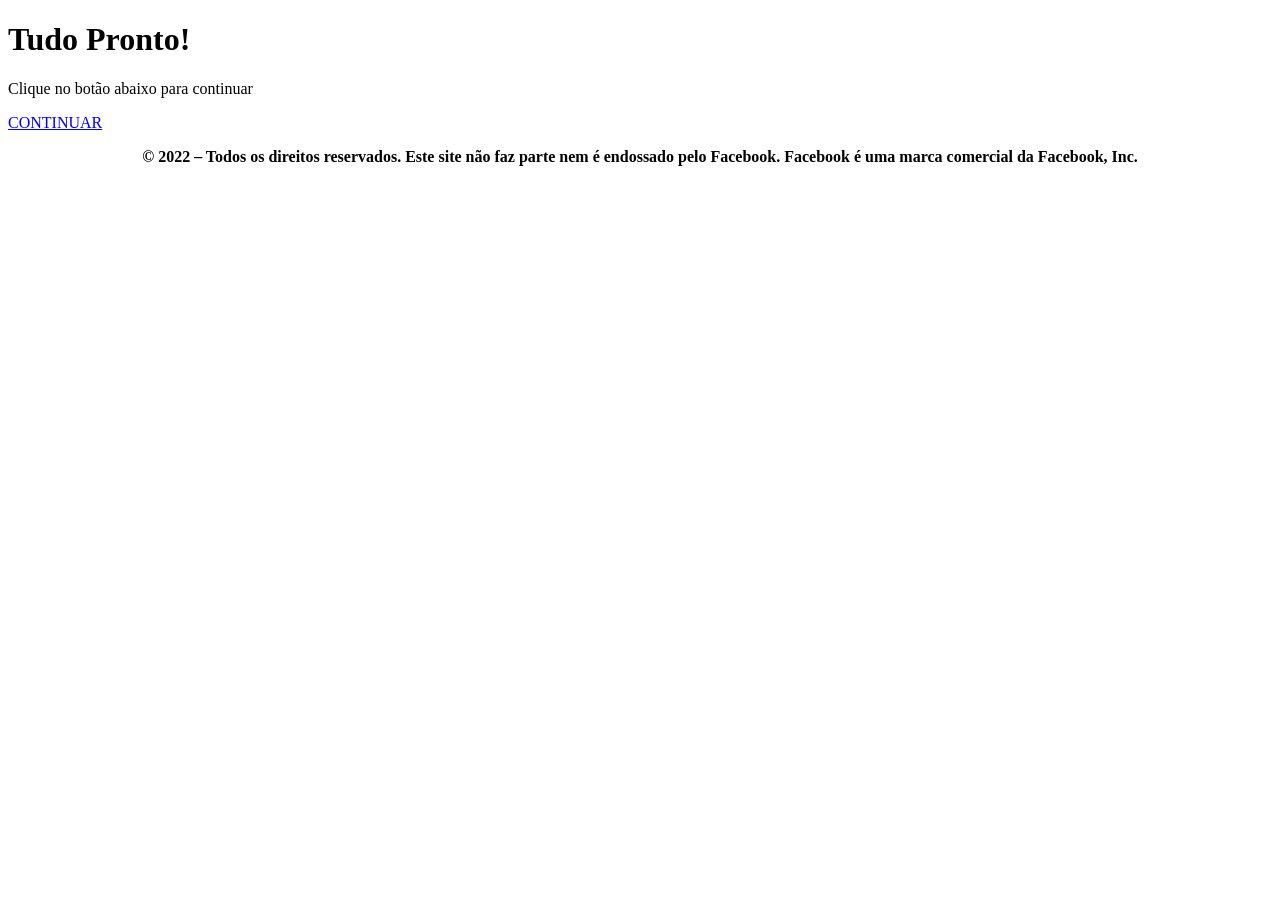
==== index.html @ e11676dc "Add files via upload" ====
<!DOCTYPE html>
<html lang="pt-br">
<head>
  <meta charset="utf-8">
  <meta name="viewport" content="width=device-width, initial-scale=1, shrink-to-fit=no">
  <link rel="stylesheet" href="style.css">
  <title>Tudo Pronto!</title>
</head>
<body> 
  <div class="container">
    <div class="black">
      <div>
        <div class="question">
          <h1>Tudo Pronto!</h1>
          <p>Clique no botão abaixo para continuar</p>
        </div>
        <div class="answer">
          <a class="btn" href="https://protocolozerobarriga.com/">CONTINUAR</a>
        </div>
      </div>    
    </div>
    <p style="text-align: center; font-weight: bold;">© 2022 – Todos os direitos reservados. Este site não faz parte nem é endossado pelo Facebook. Facebook é uma marca comercial da Facebook, Inc.</p>
  </div>
  <script type="text/javascript" src="script.js"></script>
</body>
</html>
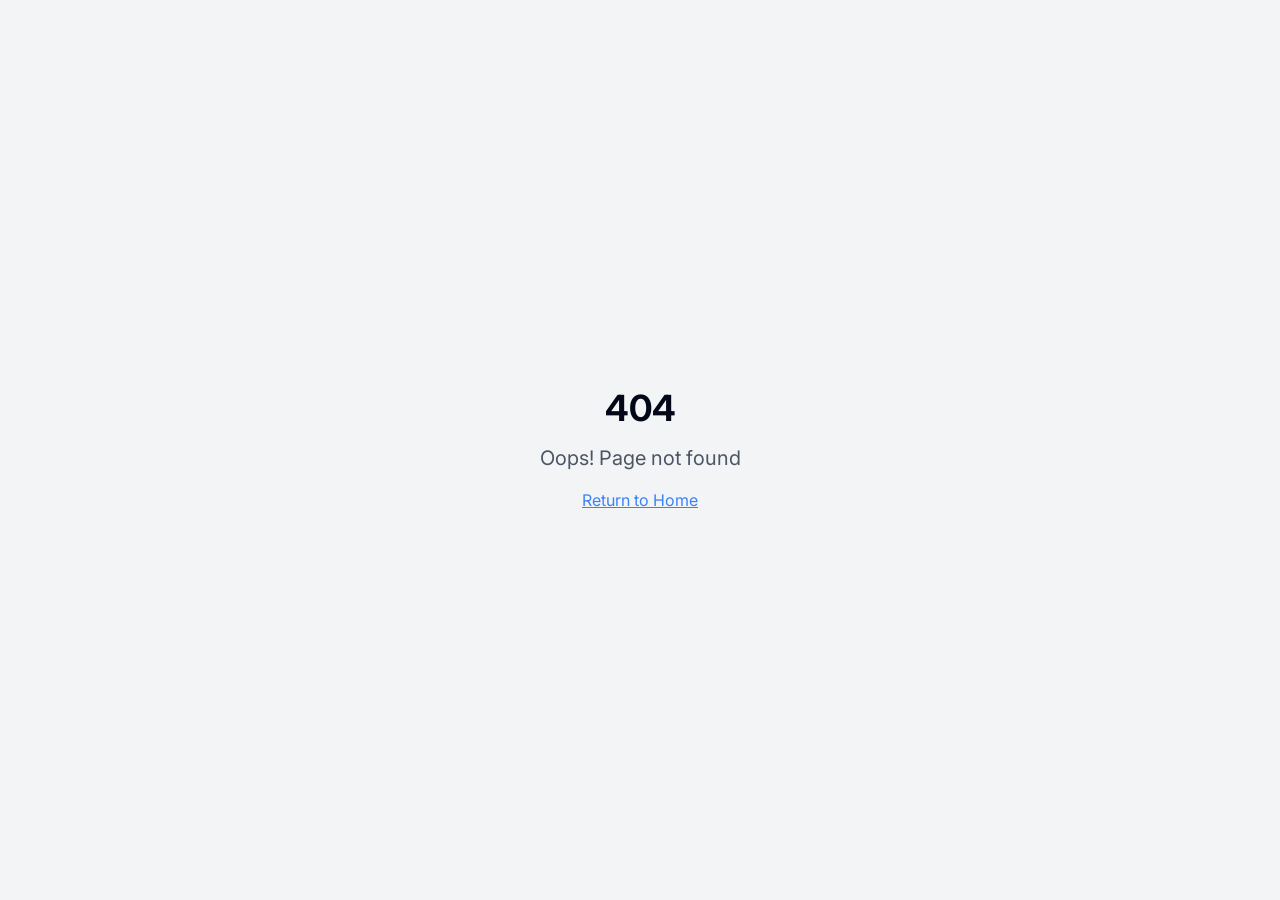
==== commit b0f873eb: "Add files via upload" ====
--- a/index.html
+++ b/index.html
@@ -1,26 +1,28 @@
+
 <!DOCTYPE html>
-<html lang="pt-br">
-<head>
-  <meta charset="utf-8">
-  <meta name="viewport" content="width=device-width, initial-scale=1, shrink-to-fit=no">
-  <link rel="stylesheet" href="style.css">
-  <title>Tudo Pronto!</title>
-</head>
-<body> 
-  <div class="container">
-    <div class="black">
-      <div>
-        <div class="question">
-          <h1>Tudo Pronto!</h1>
-          <p>Clique no botão abaixo para continuar</p>
-        </div>
-        <div class="answer">
-          <a class="btn" href="https://protocolozerobarriga.com/">CONTINUAR</a>
-        </div>
-      </div>    
-    </div>
-    <p style="text-align: center; font-weight: bold;">© 2022 – Todos os direitos reservados. Este site não faz parte nem é endossado pelo Facebook. Facebook é uma marca comercial da Facebook, Inc.</p>
-  </div>
-  <script type="text/javascript" src="script.js"></script>
-</body>
-</html>+<html lang="pt-BR">
+  <head>
+    <meta charset="UTF-8" />
+    <meta name="viewport" content="width=device-width, initial-scale=1.0" />
+    <title>Zintra AI - Sua dieta e treino criados por IA com ciência de verdade</title>
+    <meta name="description" content="Zintra AI cria planos personalizados de dieta e treino baseados em livros acadêmicos reais. Transforme seu corpo com ciência e inteligência." />
+    <meta name="author" content="Zintra AI" />
+
+    <meta property="og:title" content="Zintra AI - Dieta e treino personalizados com IA" />
+    <meta property="og:description" content="Planos de dieta e treino baseados em ciência real, não achismos. Garantia de 7 dias." />
+    <meta property="og:type" content="website" />
+
+    <meta name="twitter:card" content="summary_large_image" />
+    
+    <!-- Google Fonts -->
+    <link rel="preconnect" href="https://fonts.googleapis.com">
+    <link rel="preconnect" href="https://fonts.gstatic.com" crossorigin>
+    <link href="https://fonts.googleapis.com/css2?family=Inter:wght@300;400;500;600;700&family=Poppins:wght@300;400;500;600;700;800&display=swap" rel="stylesheet">
+    <script type="module" crossorigin src="/assets/index-C6kGY-zg.js"></script>
+    <link rel="stylesheet" crossorigin href="/assets/index-Bj_GnWgn.css">
+  </head>
+
+  <body>
+    <div id="root"></div>
+  </body>
+</html>
--- a/assets/index-Bj_GnWgn.css
+++ b/assets/index-Bj_GnWgn.css
@@ -0,0 +1 @@
+*,:before,:after{--tw-border-spacing-x: 0;--tw-border-spacing-y: 0;--tw-translate-x: 0;--tw-translate-y: 0;--tw-rotate: 0;--tw-skew-x: 0;--tw-skew-y: 0;--tw-scale-x: 1;--tw-scale-y: 1;--tw-pan-x: ;--tw-pan-y: ;--tw-pinch-zoom: ;--tw-scroll-snap-strictness: proximity;--tw-gradient-from-position: ;--tw-gradient-via-position: ;--tw-gradient-to-position: ;--tw-ordinal: ;--tw-slashed-zero: ;--tw-numeric-figure: ;--tw-numeric-spacing: ;--tw-numeric-fraction: ;--tw-ring-inset: ;--tw-ring-offset-width: 0px;--tw-ring-offset-color: #fff;--tw-ring-color: rgb(59 130 246 / .5);--tw-ring-offset-shadow: 0 0 #0000;--tw-ring-shadow: 0 0 #0000;--tw-shadow: 0 0 #0000;--tw-shadow-colored: 0 0 #0000;--tw-blur: ;--tw-brightness: ;--tw-contrast: ;--tw-grayscale: ;--tw-hue-rotate: ;--tw-invert: ;--tw-saturate: ;--tw-sepia: ;--tw-drop-shadow: ;--tw-backdrop-blur: ;--tw-backdrop-brightness: ;--tw-backdrop-contrast: ;--tw-backdrop-grayscale: ;--tw-backdrop-hue-rotate: ;--tw-backdrop-invert: ;--tw-backdrop-opacity: ;--tw-backdrop-saturate: ;--tw-backdrop-sepia: ;--tw-contain-size: ;--tw-contain-layout: ;--tw-contain-paint: ;--tw-contain-style: }::backdrop{--tw-border-spacing-x: 0;--tw-border-spacing-y: 0;--tw-translate-x: 0;--tw-translate-y: 0;--tw-rotate: 0;--tw-skew-x: 0;--tw-skew-y: 0;--tw-scale-x: 1;--tw-scale-y: 1;--tw-pan-x: ;--tw-pan-y: ;--tw-pinch-zoom: ;--tw-scroll-snap-strictness: proximity;--tw-gradient-from-position: ;--tw-gradient-via-position: ;--tw-gradient-to-position: ;--tw-ordinal: ;--tw-slashed-zero: ;--tw-numeric-figure: ;--tw-numeric-spacing: ;--tw-numeric-fraction: ;--tw-ring-inset: ;--tw-ring-offset-width: 0px;--tw-ring-offset-color: #fff;--tw-ring-color: rgb(59 130 246 / .5);--tw-ring-offset-shadow: 0 0 #0000;--tw-ring-shadow: 0 0 #0000;--tw-shadow: 0 0 #0000;--tw-shadow-colored: 0 0 #0000;--tw-blur: ;--tw-brightness: ;--tw-contrast: ;--tw-grayscale: ;--tw-hue-rotate: ;--tw-invert: ;--tw-saturate: ;--tw-sepia: ;--tw-drop-shadow: ;--tw-backdrop-blur: ;--tw-backdrop-brightness: ;--tw-backdrop-contrast: ;--tw-backdrop-grayscale: ;--tw-backdrop-hue-rotate: ;--tw-backdrop-invert: ;--tw-backdrop-opacity: ;--tw-backdrop-saturate: ;--tw-backdrop-sepia: ;--tw-contain-size: ;--tw-contain-layout: ;--tw-contain-paint: ;--tw-contain-style: }*,:before,:after{box-sizing:border-box;border-width:0;border-style:solid;border-color:#e5e7eb}:before,:after{--tw-content: ""}html,:host{line-height:1.5;-webkit-text-size-adjust:100%;-moz-tab-size:4;-o-tab-size:4;tab-size:4;font-family:Inter,system-ui,sans-serif;font-feature-settings:normal;font-variation-settings:normal;-webkit-tap-highlight-color:transparent}body{margin:0;line-height:inherit}hr{height:0;color:inherit;border-top-width:1px}abbr:where([title]){-webkit-text-decoration:underline dotted;text-decoration:underline dotted}h1,h2,h3,h4,h5,h6{font-size:inherit;font-weight:inherit}a{color:inherit;text-decoration:inherit}b,strong{font-weight:bolder}code,kbd,samp,pre{font-family:ui-monospace,SFMono-Regular,Menlo,Monaco,Consolas,Liberation Mono,Courier New,monospace;font-feature-settings:normal;font-variation-settings:normal;font-size:1em}small{font-size:80%}sub,sup{font-size:75%;line-height:0;position:relative;vertical-align:baseline}sub{bottom:-.25em}sup{top:-.5em}table{text-indent:0;border-color:inherit;border-collapse:collapse}button,input,optgroup,select,textarea{font-family:inherit;font-feature-settings:inherit;font-variation-settings:inherit;font-size:100%;font-weight:inherit;line-height:inherit;letter-spacing:inherit;color:inherit;margin:0;padding:0}button,select{text-transform:none}button,input:where([type=button]),input:where([type=reset]),input:where([type=submit]){-webkit-appearance:button;background-color:transparent;background-image:none}:-moz-focusring{outline:auto}:-moz-ui-invalid{box-shadow:none}progress{vertical-align:baseline}::-webkit-inner-spin-button,::-webkit-outer-spin-button{height:auto}[type=search]{-webkit-appearance:textfield;outline-offset:-2px}::-webkit-search-decoration{-webkit-appearance:none}::-webkit-file-upload-button{-webkit-appearance:button;font:inherit}summary{display:list-item}blockquote,dl,dd,h1,h2,h3,h4,h5,h6,hr,figure,p,pre{margin:0}fieldset{margin:0;padding:0}legend{padding:0}ol,ul,menu{list-style:none;margin:0;padding:0}dialog{padding:0}textarea{resize:vertical}input::-moz-placeholder,textarea::-moz-placeholder{opacity:1;color:#9ca3af}input::placeholder,textarea::placeholder{opacity:1;color:#9ca3af}button,[role=button]{cursor:pointer}:disabled{cursor:default}img,svg,video,canvas,audio,iframe,embed,object{display:block;vertical-align:middle}img,video{max-width:100%;height:auto}[hidden]:where(:not([hidden=until-found])){display:none}:root{--background: 0 0% 100%;--foreground: 222.2 84% 4.9%;--card: 0 0% 100%;--card-foreground: 222.2 84% 4.9%;--popover: 0 0% 100%;--popover-foreground: 222.2 84% 4.9%;--primary: 222.2 47.4% 11.2%;--primary-foreground: 210 40% 98%;--secondary: 210 40% 96.1%;--secondary-foreground: 222.2 47.4% 11.2%;--muted: 210 40% 96.1%;--muted-foreground: 215.4 16.3% 46.9%;--accent: 210 40% 96.1%;--accent-foreground: 222.2 47.4% 11.2%;--destructive: 0 84.2% 60.2%;--destructive-foreground: 210 40% 98%;--border: 214.3 31.8% 91.4%;--input: 214.3 31.8% 91.4%;--ring: 222.2 84% 4.9%;--radius: .5rem;--sidebar-background: 0 0% 98%;--sidebar-foreground: 240 5.3% 26.1%;--sidebar-primary: 240 5.9% 10%;--sidebar-primary-foreground: 0 0% 98%;--sidebar-accent: 240 4.8% 95.9%;--sidebar-accent-foreground: 240 5.9% 10%;--sidebar-border: 220 13% 91%;--sidebar-ring: 217.2 91.2% 59.8%}.dark{--background: 222.2 84% 4.9%;--foreground: 210 40% 98%;--card: 222.2 84% 4.9%;--card-foreground: 210 40% 98%;--popover: 222.2 84% 4.9%;--popover-foreground: 210 40% 98%;--primary: 210 40% 98%;--primary-foreground: 222.2 47.4% 11.2%;--secondary: 217.2 32.6% 17.5%;--secondary-foreground: 210 40% 98%;--muted: 217.2 32.6% 17.5%;--muted-foreground: 215 20.2% 65.1%;--accent: 217.2 32.6% 17.5%;--accent-foreground: 210 40% 98%;--destructive: 0 62.8% 30.6%;--destructive-foreground: 210 40% 98%;--border: 217.2 32.6% 17.5%;--input: 217.2 32.6% 17.5%;--ring: 212.7 26.8% 83.9%;--sidebar-background: 240 5.9% 10%;--sidebar-foreground: 240 4.8% 95.9%;--sidebar-primary: 224.3 76.3% 48%;--sidebar-primary-foreground: 0 0% 100%;--sidebar-accent: 240 3.7% 15.9%;--sidebar-accent-foreground: 240 4.8% 95.9%;--sidebar-border: 240 3.7% 15.9%;--sidebar-ring: 217.2 91.2% 59.8%}*{border-color:hsl(var(--border))}body{background-color:hsl(var(--background));color:hsl(var(--foreground))}.container{width:100%;margin-right:auto;margin-left:auto;padding-right:2rem;padding-left:2rem}@media (min-width: 1400px){.container{max-width:1400px}}.sr-only{position:absolute;width:1px;height:1px;padding:0;margin:-1px;overflow:hidden;clip:rect(0,0,0,0);white-space:nowrap;border-width:0}.pointer-events-none{pointer-events:none}.pointer-events-auto{pointer-events:auto}.visible{visibility:visible}.invisible{visibility:hidden}.fixed{position:fixed}.absolute{position:absolute}.relative{position:relative}.sticky{position:sticky}.inset-0{top:0;right:0;bottom:0;left:0}.inset-x-0{left:0;right:0}.inset-y-0{top:0;bottom:0}.-bottom-12{bottom:-3rem}.-bottom-2{bottom:-.5rem}.-left-12{left:-3rem}.-left-2{left:-.5rem}.-right-1{right:-.25rem}.-right-12{right:-3rem}.-right-2{right:-.5rem}.-right-4{right:-1rem}.-top-1{top:-.25rem}.-top-12{top:-3rem}.-top-2{top:-.5rem}.-top-4{top:-1rem}.bottom-0{bottom:0}.left-0{left:0}.left-1{left:.25rem}.left-1\/2{left:50%}.left-2{left:.5rem}.left-3{left:.75rem}.left-\[50\%\]{left:50%}.right-0{right:0}.right-1{right:.25rem}.right-2{right:.5rem}.right-3{right:.75rem}.right-4{right:1rem}.top-0{top:0}.top-1\.5{top:.375rem}.top-1\/2{top:50%}.top-16{top:4rem}.top-2{top:.5rem}.top-3\.5{top:.875rem}.top-4{top:1rem}.top-6{top:1.5rem}.top-\[1px\]{top:1px}.top-\[50\%\]{top:50%}.top-\[60\%\]{top:60%}.top-full{top:100%}.z-0{z-index:0}.z-10{z-index:10}.z-20{z-index:20}.z-50{z-index:50}.z-\[100\]{z-index:100}.z-\[1\]{z-index:1}.order-1{order:1}.order-2{order:2}.order-first{order:-9999}.-mx-1{margin-left:-.25rem;margin-right:-.25rem}.mx-2{margin-left:.5rem;margin-right:.5rem}.mx-3\.5{margin-left:.875rem;margin-right:.875rem}.mx-auto{margin-left:auto;margin-right:auto}.my-0\.5{margin-top:.125rem;margin-bottom:.125rem}.my-1{margin-top:.25rem;margin-bottom:.25rem}.my-8{margin-top:2rem;margin-bottom:2rem}.-ml-4{margin-left:-1rem}.-mt-4{margin-top:-1rem}.mb-1{margin-bottom:.25rem}.mb-12{margin-bottom:3rem}.mb-16{margin-bottom:4rem}.mb-2{margin-bottom:.5rem}.mb-3{margin-bottom:.75rem}.mb-4{margin-bottom:1rem}.mb-6{margin-bottom:1.5rem}.mb-8{margin-bottom:2rem}.ml-1{margin-left:.25rem}.ml-2{margin-left:.5rem}.ml-4{margin-left:1rem}.ml-auto{margin-left:auto}.mr-1{margin-right:.25rem}.mr-2{margin-right:.5rem}.mr-3{margin-right:.75rem}.mt-1{margin-top:.25rem}.mt-1\.5{margin-top:.375rem}.mt-12{margin-top:3rem}.mt-16{margin-top:4rem}.mt-2{margin-top:.5rem}.mt-24{margin-top:6rem}.mt-3{margin-top:.75rem}.mt-4{margin-top:1rem}.mt-6{margin-top:1.5rem}.mt-8{margin-top:2rem}.mt-auto{margin-top:auto}.block{display:block}.flex{display:flex}.inline-flex{display:inline-flex}.table{display:table}.grid{display:grid}.hidden{display:none}.aspect-square{aspect-ratio:1 / 1}.aspect-video{aspect-ratio:16 / 9}.size-4{width:1rem;height:1rem}.h-0\.5{height:.125rem}.h-1{height:.25rem}.h-1\.5{height:.375rem}.h-10{height:2.5rem}.h-11{height:2.75rem}.h-12{height:3rem}.h-16{height:4rem}.h-2{height:.5rem}.h-2\.5{height:.625rem}.h-20{height:5rem}.h-3{height:.75rem}.h-3\.5{height:.875rem}.h-4{height:1rem}.h-48{height:12rem}.h-5{height:1.25rem}.h-6{height:1.5rem}.h-7{height:1.75rem}.h-8{height:2rem}.h-9{height:2.25rem}.h-\[1px\]{height:1px}.h-\[var\(--radix-navigation-menu-viewport-height\)\]{height:var(--radix-navigation-menu-viewport-height)}.h-\[var\(--radix-select-trigger-height\)\]{height:var(--radix-select-trigger-height)}.h-auto{height:auto}.h-fit{height:-moz-fit-content;height:fit-content}.h-full{height:100%}.h-px{height:1px}.h-svh{height:100svh}.max-h-96{max-height:24rem}.max-h-\[300px\]{max-height:300px}.max-h-\[80vh\]{max-height:80vh}.max-h-screen{max-height:100vh}.min-h-0{min-height:0px}.min-h-\[80px\]{min-height:80px}.min-h-screen{min-height:100vh}.min-h-svh{min-height:100svh}.w-0{width:0px}.w-1{width:.25rem}.w-10{width:2.5rem}.w-11{width:2.75rem}.w-12{width:3rem}.w-16{width:4rem}.w-2{width:.5rem}.w-2\.5{width:.625rem}.w-20{width:5rem}.w-3{width:.75rem}.w-3\.5{width:.875rem}.w-3\/4{width:75%}.w-3\/5{width:60%}.w-4{width:1rem}.w-4\/5{width:80%}.w-5{width:1.25rem}.w-6{width:1.5rem}.w-64{width:16rem}.w-7{width:1.75rem}.w-72{width:18rem}.w-8{width:2rem}.w-9{width:2.25rem}.w-\[--sidebar-width\]{width:var(--sidebar-width)}.w-\[100px\]{width:100px}.w-\[1px\]{width:1px}.w-auto{width:auto}.w-fit{width:-moz-fit-content;width:fit-content}.w-full{width:100%}.w-max{width:-moz-max-content;width:max-content}.w-px{width:1px}.min-w-0{min-width:0px}.min-w-5{min-width:1.25rem}.min-w-\[12rem\]{min-width:12rem}.min-w-\[8rem\]{min-width:8rem}.min-w-\[var\(--radix-select-trigger-width\)\]{min-width:var(--radix-select-trigger-width)}.max-w-2xl{max-width:42rem}.max-w-3xl{max-width:48rem}.max-w-4xl{max-width:56rem}.max-w-5xl{max-width:64rem}.max-w-\[--skeleton-width\]{max-width:var(--skeleton-width)}.max-w-lg{max-width:32rem}.max-w-max{max-width:-moz-max-content;max-width:max-content}.max-w-md{max-width:28rem}.flex-1{flex:1 1 0%}.flex-shrink-0,.shrink-0{flex-shrink:0}.grow{flex-grow:1}.grow-0{flex-grow:0}.basis-full{flex-basis:100%}.caption-bottom{caption-side:bottom}.border-collapse{border-collapse:collapse}.-translate-x-1\/2{--tw-translate-x: -50%;transform:translate(var(--tw-translate-x),var(--tw-translate-y)) rotate(var(--tw-rotate)) skew(var(--tw-skew-x)) skewY(var(--tw-skew-y)) scaleX(var(--tw-scale-x)) scaleY(var(--tw-scale-y))}.-translate-x-px{--tw-translate-x: -1px;transform:translate(var(--tw-translate-x),var(--tw-translate-y)) rotate(var(--tw-rotate)) skew(var(--tw-skew-x)) skewY(var(--tw-skew-y)) scaleX(var(--tw-scale-x)) scaleY(var(--tw-scale-y))}.-translate-y-1\/2{--tw-translate-y: -50%;transform:translate(var(--tw-translate-x),var(--tw-translate-y)) rotate(var(--tw-rotate)) skew(var(--tw-skew-x)) skewY(var(--tw-skew-y)) scaleX(var(--tw-scale-x)) scaleY(var(--tw-scale-y))}.translate-x-8{--tw-translate-x: 2rem;transform:translate(var(--tw-translate-x),var(--tw-translate-y)) rotate(var(--tw-rotate)) skew(var(--tw-skew-x)) skewY(var(--tw-skew-y)) scaleX(var(--tw-scale-x)) scaleY(var(--tw-scale-y))}.translate-x-\[-50\%\]{--tw-translate-x: -50%;transform:translate(var(--tw-translate-x),var(--tw-translate-y)) rotate(var(--tw-rotate)) skew(var(--tw-skew-x)) skewY(var(--tw-skew-y)) scaleX(var(--tw-scale-x)) scaleY(var(--tw-scale-y))}.translate-x-px{--tw-translate-x: 1px;transform:translate(var(--tw-translate-x),var(--tw-translate-y)) rotate(var(--tw-rotate)) skew(var(--tw-skew-x)) skewY(var(--tw-skew-y)) scaleX(var(--tw-scale-x)) scaleY(var(--tw-scale-y))}.translate-y-\[-50\%\]{--tw-translate-y: -50%;transform:translate(var(--tw-translate-x),var(--tw-translate-y)) rotate(var(--tw-rotate)) skew(var(--tw-skew-x)) skewY(var(--tw-skew-y)) scaleX(var(--tw-scale-x)) scaleY(var(--tw-scale-y))}.-rotate-2{--tw-rotate: -2deg;transform:translate(var(--tw-translate-x),var(--tw-translate-y)) rotate(var(--tw-rotate)) skew(var(--tw-skew-x)) skewY(var(--tw-skew-y)) scaleX(var(--tw-scale-x)) scaleY(var(--tw-scale-y))}.rotate-3{--tw-rotate: 3deg;transform:translate(var(--tw-translate-x),var(--tw-translate-y)) rotate(var(--tw-rotate)) skew(var(--tw-skew-x)) skewY(var(--tw-skew-y)) scaleX(var(--tw-scale-x)) scaleY(var(--tw-scale-y))}.rotate-45{--tw-rotate: 45deg;transform:translate(var(--tw-translate-x),var(--tw-translate-y)) rotate(var(--tw-rotate)) skew(var(--tw-skew-x)) skewY(var(--tw-skew-y)) scaleX(var(--tw-scale-x)) scaleY(var(--tw-scale-y))}.rotate-90{--tw-rotate: 90deg;transform:translate(var(--tw-translate-x),var(--tw-translate-y)) rotate(var(--tw-rotate)) skew(var(--tw-skew-x)) skewY(var(--tw-skew-y)) scaleX(var(--tw-scale-x)) scaleY(var(--tw-scale-y))}.transform{transform:translate(var(--tw-translate-x),var(--tw-translate-y)) rotate(var(--tw-rotate)) skew(var(--tw-skew-x)) skewY(var(--tw-skew-y)) scaleX(var(--tw-scale-x)) scaleY(var(--tw-scale-y))}@keyframes bounce{0%,to{transform:translateY(-25%);animation-timing-function:cubic-bezier(.8,0,1,1)}50%{transform:none;animation-timing-function:cubic-bezier(0,0,.2,1)}}.animate-bounce{animation:bounce 1s infinite}@keyframes fade-in{0%{opacity:0;transform:translateY(20px)}to{opacity:1;transform:translateY(0)}}.animate-fade-in{animation:fade-in .6s ease-out}@keyframes pulse{50%{opacity:.5}}.animate-pulse{animation:pulse 2s cubic-bezier(.4,0,.6,1) infinite}@keyframes spin{to{transform:rotate(360deg)}}.animate-spin{animation:spin 1s linear infinite}.cursor-default{cursor:default}.cursor-pointer{cursor:pointer}.touch-none{touch-action:none}.select-none{-webkit-user-select:none;-moz-user-select:none;user-select:none}.list-none{list-style-type:none}.grid-cols-1{grid-template-columns:repeat(1,minmax(0,1fr))}.grid-cols-2{grid-template-columns:repeat(2,minmax(0,1fr))}.flex-row{flex-direction:row}.flex-col{flex-direction:column}.flex-col-reverse{flex-direction:column-reverse}.flex-wrap{flex-wrap:wrap}.items-start{align-items:flex-start}.items-end{align-items:flex-end}.items-center{align-items:center}.items-baseline{align-items:baseline}.items-stretch{align-items:stretch}.justify-start{justify-content:flex-start}.justify-end{justify-content:flex-end}.justify-center{justify-content:center}.justify-between{justify-content:space-between}.gap-1{gap:.25rem}.gap-1\.5{gap:.375rem}.gap-12{gap:3rem}.gap-2{gap:.5rem}.gap-3{gap:.75rem}.gap-4{gap:1rem}.gap-6{gap:1.5rem}.gap-8{gap:2rem}.space-x-1>:not([hidden])~:not([hidden]){--tw-space-x-reverse: 0;margin-right:calc(.25rem * var(--tw-space-x-reverse));margin-left:calc(.25rem * calc(1 - var(--tw-space-x-reverse)))}.space-x-2>:not([hidden])~:not([hidden]){--tw-space-x-reverse: 0;margin-right:calc(.5rem * var(--tw-space-x-reverse));margin-left:calc(.5rem * calc(1 - var(--tw-space-x-reverse)))}.space-x-3>:not([hidden])~:not([hidden]){--tw-space-x-reverse: 0;margin-right:calc(.75rem * var(--tw-space-x-reverse));margin-left:calc(.75rem * calc(1 - var(--tw-space-x-reverse)))}.space-x-4>:not([hidden])~:not([hidden]){--tw-space-x-reverse: 0;margin-right:calc(1rem * var(--tw-space-x-reverse));margin-left:calc(1rem * calc(1 - var(--tw-space-x-reverse)))}.space-x-6>:not([hidden])~:not([hidden]){--tw-space-x-reverse: 0;margin-right:calc(1.5rem * var(--tw-space-x-reverse));margin-left:calc(1.5rem * calc(1 - var(--tw-space-x-reverse)))}.space-x-8>:not([hidden])~:not([hidden]){--tw-space-x-reverse: 0;margin-right:calc(2rem * var(--tw-space-x-reverse));margin-left:calc(2rem * calc(1 - var(--tw-space-x-reverse)))}.space-y-0>:not([hidden])~:not([hidden]){--tw-space-y-reverse: 0;margin-top:calc(0px * calc(1 - var(--tw-space-y-reverse)));margin-bottom:calc(0px * var(--tw-space-y-reverse))}.space-y-1>:not([hidden])~:not([hidden]){--tw-space-y-reverse: 0;margin-top:calc(.25rem * calc(1 - var(--tw-space-y-reverse)));margin-bottom:calc(.25rem * var(--tw-space-y-reverse))}.space-y-1\.5>:not([hidden])~:not([hidden]){--tw-space-y-reverse: 0;margin-top:calc(.375rem * calc(1 - var(--tw-space-y-reverse)));margin-bottom:calc(.375rem * var(--tw-space-y-reverse))}.space-y-2>:not([hidden])~:not([hidden]){--tw-space-y-reverse: 0;margin-top:calc(.5rem * calc(1 - var(--tw-space-y-reverse)));margin-bottom:calc(.5rem * var(--tw-space-y-reverse))}.space-y-3>:not([hidden])~:not([hidden]){--tw-space-y-reverse: 0;margin-top:calc(.75rem * calc(1 - var(--tw-space-y-reverse)));margin-bottom:calc(.75rem * var(--tw-space-y-reverse))}.space-y-4>:not([hidden])~:not([hidden]){--tw-space-y-reverse: 0;margin-top:calc(1rem * calc(1 - var(--tw-space-y-reverse)));margin-bottom:calc(1rem * var(--tw-space-y-reverse))}.space-y-6>:not([hidden])~:not([hidden]){--tw-space-y-reverse: 0;margin-top:calc(1.5rem * calc(1 - var(--tw-space-y-reverse)));margin-bottom:calc(1.5rem * var(--tw-space-y-reverse))}.space-y-8>:not([hidden])~:not([hidden]){--tw-space-y-reverse: 0;margin-top:calc(2rem * calc(1 - var(--tw-space-y-reverse)));margin-bottom:calc(2rem * var(--tw-space-y-reverse))}.overflow-auto{overflow:auto}.overflow-hidden{overflow:hidden}.overflow-y-auto{overflow-y:auto}.overflow-x-hidden{overflow-x:hidden}.whitespace-nowrap{white-space:nowrap}.break-words{overflow-wrap:break-word}.rounded{border-radius:.25rem}.rounded-2xl{border-radius:1rem}.rounded-3xl{border-radius:1.5rem}.rounded-\[2px\]{border-radius:2px}.rounded-\[inherit\]{border-radius:inherit}.rounded-full{border-radius:9999px}.rounded-lg{border-radius:var(--radius)}.rounded-md{border-radius:calc(var(--radius) - 2px)}.rounded-sm{border-radius:calc(var(--radius) - 4px)}.rounded-xl{border-radius:.75rem}.rounded-t-\[10px\]{border-top-left-radius:10px;border-top-right-radius:10px}.rounded-tl-sm{border-top-left-radius:calc(var(--radius) - 4px)}.border{border-width:1px}.border-0{border-width:0px}.border-2{border-width:2px}.border-\[1\.5px\]{border-width:1.5px}.border-y{border-top-width:1px;border-bottom-width:1px}.border-b{border-bottom-width:1px}.border-b-2{border-bottom-width:2px}.border-l{border-left-width:1px}.border-r{border-right-width:1px}.border-t{border-top-width:1px}.border-dashed{border-style:dashed}.border-\[--color-border\]{border-color:var(--color-border)}.border-blue-200{--tw-border-opacity: 1;border-color:rgb(191 219 254 / var(--tw-border-opacity, 1))}.border-blue-300{--tw-border-opacity: 1;border-color:rgb(147 197 253 / var(--tw-border-opacity, 1))}.border-blue-500{--tw-border-opacity: 1;border-color:rgb(59 130 246 / var(--tw-border-opacity, 1))}.border-border\/50{border-color:hsl(var(--border) / .5)}.border-destructive{border-color:hsl(var(--destructive))}.border-destructive\/50{border-color:hsl(var(--destructive) / .5)}.border-gray-100{--tw-border-opacity: 1;border-color:rgb(243 244 246 / var(--tw-border-opacity, 1))}.border-gray-700{--tw-border-opacity: 1;border-color:rgb(55 65 81 / var(--tw-border-opacity, 1))}.border-green-200{--tw-border-opacity: 1;border-color:rgb(187 247 208 / var(--tw-border-opacity, 1))}.border-input{border-color:hsl(var(--input))}.border-primary{--tw-border-opacity: 1;border-color:rgb(0 194 129 / var(--tw-border-opacity, 1))}.border-sidebar-border{border-color:hsl(var(--sidebar-border))}.border-transparent{border-color:transparent}.border-zintra-primary{--tw-border-opacity: 1;border-color:rgb(0 194 129 / var(--tw-border-opacity, 1))}.border-zintra-primary\/20{border-color:#00c28133}.border-l-transparent{border-left-color:transparent}.border-t-transparent{border-top-color:transparent}.bg-\[--color-bg\]{background-color:var(--color-bg)}.bg-accent{--tw-bg-opacity: 1;background-color:rgb(240 255 247 / var(--tw-bg-opacity, 1))}.bg-background{background-color:hsl(var(--background))}.bg-black\/80{background-color:#000c}.bg-blue-100{--tw-bg-opacity: 1;background-color:rgb(219 234 254 / var(--tw-bg-opacity, 1))}.bg-blue-50{--tw-bg-opacity: 1;background-color:rgb(239 246 255 / var(--tw-bg-opacity, 1))}.bg-blue-500{--tw-bg-opacity: 1;background-color:rgb(59 130 246 / var(--tw-bg-opacity, 1))}.bg-blue-600{--tw-bg-opacity: 1;background-color:rgb(37 99 235 / var(--tw-bg-opacity, 1))}.bg-border{background-color:hsl(var(--border))}.bg-card{background-color:hsl(var(--card))}.bg-destructive{background-color:hsl(var(--destructive))}.bg-foreground{background-color:hsl(var(--foreground))}.bg-gray-100{--tw-bg-opacity: 1;background-color:rgb(243 244 246 / var(--tw-bg-opacity, 1))}.bg-gray-200{--tw-bg-opacity: 1;background-color:rgb(229 231 235 / var(--tw-bg-opacity, 1))}.bg-gray-300{--tw-bg-opacity: 1;background-color:rgb(209 213 219 / var(--tw-bg-opacity, 1))}.bg-gray-50{--tw-bg-opacity: 1;background-color:rgb(249 250 251 / var(--tw-bg-opacity, 1))}.bg-gray-700{--tw-bg-opacity: 1;background-color:rgb(55 65 81 / var(--tw-bg-opacity, 1))}.bg-green-100{--tw-bg-opacity: 1;background-color:rgb(220 252 231 / var(--tw-bg-opacity, 1))}.bg-green-50{--tw-bg-opacity: 1;background-color:rgb(240 253 244 / var(--tw-bg-opacity, 1))}.bg-green-500{--tw-bg-opacity: 1;background-color:rgb(34 197 94 / var(--tw-bg-opacity, 1))}.bg-muted{--tw-bg-opacity: 1;background-color:rgb(249 249 249 / var(--tw-bg-opacity, 1))}.bg-muted\/50{background-color:#f9f9f980}.bg-orange-100{--tw-bg-opacity: 1;background-color:rgb(255 237 213 / var(--tw-bg-opacity, 1))}.bg-orange-500{--tw-bg-opacity: 1;background-color:rgb(249 115 22 / var(--tw-bg-opacity, 1))}.bg-popover{background-color:hsl(var(--popover))}.bg-primary{--tw-bg-opacity: 1;background-color:rgb(0 194 129 / var(--tw-bg-opacity, 1))}.bg-purple-100{--tw-bg-opacity: 1;background-color:rgb(243 232 255 / var(--tw-bg-opacity, 1))}.bg-purple-500{--tw-bg-opacity: 1;background-color:rgb(168 85 247 / var(--tw-bg-opacity, 1))}.bg-red-500{--tw-bg-opacity: 1;background-color:rgb(239 68 68 / var(--tw-bg-opacity, 1))}.bg-secondary{--tw-bg-opacity: 1;background-color:rgb(41 121 255 / var(--tw-bg-opacity, 1))}.bg-sidebar{background-color:hsl(var(--sidebar-background))}.bg-sidebar-border{background-color:hsl(var(--sidebar-border))}.bg-transparent{background-color:transparent}.bg-white{--tw-bg-opacity: 1;background-color:rgb(255 255 255 / var(--tw-bg-opacity, 1))}.bg-white\/10{background-color:#ffffff1a}.bg-white\/20{background-color:#fff3}.bg-white\/30{background-color:#ffffff4d}.bg-yellow-50{--tw-bg-opacity: 1;background-color:rgb(254 252 232 / var(--tw-bg-opacity, 1))}.bg-yellow-500{--tw-bg-opacity: 1;background-color:rgb(234 179 8 / var(--tw-bg-opacity, 1))}.bg-zintra-accent{--tw-bg-opacity: 1;background-color:rgb(240 255 247 / var(--tw-bg-opacity, 1))}.bg-zintra-light{--tw-bg-opacity: 1;background-color:rgb(249 249 249 / var(--tw-bg-opacity, 1))}.bg-zintra-primary{--tw-bg-opacity: 1;background-color:rgb(0 194 129 / var(--tw-bg-opacity, 1))}.bg-zintra-primary\/20{background-color:#00c28133}.bg-zintra-secondary{--tw-bg-opacity: 1;background-color:rgb(41 121 255 / var(--tw-bg-opacity, 1))}.bg-zintra-secondary\/20{background-color:#2979ff33}.bg-zintra-text{--tw-bg-opacity: 1;background-color:rgb(26 26 26 / var(--tw-bg-opacity, 1))}.bg-gradient-to-br{background-image:linear-gradient(to bottom right,var(--tw-gradient-stops))}.bg-gradient-to-r{background-image:linear-gradient(to right,var(--tw-gradient-stops))}.bg-gradient-to-t{background-image:linear-gradient(to top,var(--tw-gradient-stops))}.from-black\/20{--tw-gradient-from: rgb(0 0 0 / .2) var(--tw-gradient-from-position);--tw-gradient-to: rgb(0 0 0 / 0) var(--tw-gradient-to-position);--tw-gradient-stops: var(--tw-gradient-from), var(--tw-gradient-to)}.from-blue-400{--tw-gradient-from: #60a5fa var(--tw-gradient-from-position);--tw-gradient-to: rgb(96 165 250 / 0) var(--tw-gradient-to-position);--tw-gradient-stops: var(--tw-gradient-from), var(--tw-gradient-to)}.from-blue-50{--tw-gradient-from: #eff6ff var(--tw-gradient-from-position);--tw-gradient-to: rgb(239 246 255 / 0) var(--tw-gradient-to-position);--tw-gradient-stops: var(--tw-gradient-from), var(--tw-gradient-to)}.from-blue-500{--tw-gradient-from: #3b82f6 var(--tw-gradient-from-position);--tw-gradient-to: rgb(59 130 246 / 0) var(--tw-gradient-to-position);--tw-gradient-stops: var(--tw-gradient-from), var(--tw-gradient-to)}.from-blue-600{--tw-gradient-from: #2563eb var(--tw-gradient-from-position);--tw-gradient-to: rgb(37 99 235 / 0) var(--tw-gradient-to-position);--tw-gradient-stops: var(--tw-gradient-from), var(--tw-gradient-to)}.from-green-500{--tw-gradient-from: #22c55e var(--tw-gradient-from-position);--tw-gradient-to: rgb(34 197 94 / 0) var(--tw-gradient-to-position);--tw-gradient-stops: var(--tw-gradient-from), var(--tw-gradient-to)}.from-purple-400{--tw-gradient-from: #c084fc var(--tw-gradient-from-position);--tw-gradient-to: rgb(192 132 252 / 0) var(--tw-gradient-to-position);--tw-gradient-stops: var(--tw-gradient-from), var(--tw-gradient-to)}.from-purple-500{--tw-gradient-from: #a855f7 var(--tw-gradient-from-position);--tw-gradient-to: rgb(168 85 247 / 0) var(--tw-gradient-to-position);--tw-gradient-stops: var(--tw-gradient-from), var(--tw-gradient-to)}.from-red-500{--tw-gradient-from: #ef4444 var(--tw-gradient-from-position);--tw-gradient-to: rgb(239 68 68 / 0) var(--tw-gradient-to-position);--tw-gradient-stops: var(--tw-gradient-from), var(--tw-gradient-to)}.from-zintra-accent{--tw-gradient-from: #F0FFF7 var(--tw-gradient-from-position);--tw-gradient-to: rgb(240 255 247 / 0) var(--tw-gradient-to-position);--tw-gradient-stops: var(--tw-gradient-from), var(--tw-gradient-to)}.from-zintra-primary{--tw-gradient-from: #00C281 var(--tw-gradient-from-position);--tw-gradient-to: rgb(0 194 129 / 0) var(--tw-gradient-to-position);--tw-gradient-stops: var(--tw-gradient-from), var(--tw-gradient-to)}.to-blue-600{--tw-gradient-to: #2563eb var(--tw-gradient-to-position)}.to-cyan-400{--tw-gradient-to: #22d3ee var(--tw-gradient-to-position)}.to-green-600{--tw-gradient-to: #16a34a var(--tw-gradient-to-position)}.to-indigo-100{--tw-gradient-to: #e0e7ff var(--tw-gradient-to-position)}.to-pink-400{--tw-gradient-to: #f472b6 var(--tw-gradient-to-position)}.to-purple-50{--tw-gradient-to: #faf5ff var(--tw-gradient-to-position)}.to-purple-600{--tw-gradient-to: #9333ea var(--tw-gradient-to-position)}.to-red-600{--tw-gradient-to: #dc2626 var(--tw-gradient-to-position)}.to-transparent{--tw-gradient-to: transparent var(--tw-gradient-to-position)}.to-white{--tw-gradient-to: #fff var(--tw-gradient-to-position)}.to-zintra-secondary{--tw-gradient-to: #2979FF var(--tw-gradient-to-position)}.bg-clip-text{-webkit-background-clip:text;background-clip:text}.fill-current{fill:currentColor}.fill-yellow-300{fill:#fde047}.p-0{padding:0}.p-1{padding:.25rem}.p-2{padding:.5rem}.p-3{padding:.75rem}.p-4{padding:1rem}.p-6{padding:1.5rem}.p-8{padding:2rem}.p-\[1px\]{padding:1px}.px-1{padding-left:.25rem;padding-right:.25rem}.px-12{padding-left:3rem;padding-right:3rem}.px-2{padding-left:.5rem;padding-right:.5rem}.px-2\.5{padding-left:.625rem;padding-right:.625rem}.px-3{padding-left:.75rem;padding-right:.75rem}.px-4{padding-left:1rem;padding-right:1rem}.px-5{padding-left:1.25rem;padding-right:1.25rem}.px-6{padding-left:1.5rem;padding-right:1.5rem}.px-8{padding-left:2rem;padding-right:2rem}.py-0\.5{padding-top:.125rem;padding-bottom:.125rem}.py-1{padding-top:.25rem;padding-bottom:.25rem}.py-1\.5{padding-top:.375rem;padding-bottom:.375rem}.py-12{padding-top:3rem;padding-bottom:3rem}.py-16{padding-top:4rem;padding-bottom:4rem}.py-2{padding-top:.5rem;padding-bottom:.5rem}.py-3{padding-top:.75rem;padding-bottom:.75rem}.py-4{padding-top:1rem;padding-bottom:1rem}.py-6{padding-top:1.5rem;padding-bottom:1.5rem}.py-8{padding-top:2rem;padding-bottom:2rem}.pb-16{padding-bottom:4rem}.pb-2{padding-bottom:.5rem}.pb-3{padding-bottom:.75rem}.pb-4{padding-bottom:1rem}.pb-6{padding-bottom:1.5rem}.pl-10{padding-left:2.5rem}.pl-2\.5{padding-left:.625rem}.pl-4{padding-left:1rem}.pl-8{padding-left:2rem}.pr-10{padding-right:2.5rem}.pr-2{padding-right:.5rem}.pr-2\.5{padding-right:.625rem}.pr-4{padding-right:1rem}.pr-8{padding-right:2rem}.pt-0{padding-top:0}.pt-1{padding-top:.25rem}.pt-16{padding-top:4rem}.pt-2{padding-top:.5rem}.pt-24{padding-top:6rem}.pt-3{padding-top:.75rem}.pt-4{padding-top:1rem}.pt-6{padding-top:1.5rem}.pt-8{padding-top:2rem}.text-left{text-align:left}.text-center{text-align:center}.align-middle{vertical-align:middle}.font-mono{font-family:ui-monospace,SFMono-Regular,Menlo,Monaco,Consolas,Liberation Mono,Courier New,monospace}.font-poppins{font-family:Poppins,system-ui,sans-serif}.text-2xl{font-size:1.5rem;line-height:2rem}.text-3xl{font-size:1.875rem;line-height:2.25rem}.text-4xl{font-size:2.25rem;line-height:2.5rem}.text-\[0\.8rem\]{font-size:.8rem}.text-base{font-size:1rem;line-height:1.5rem}.text-lg{font-size:1.125rem;line-height:1.75rem}.text-sm{font-size:.875rem;line-height:1.25rem}.text-xl{font-size:1.25rem;line-height:1.75rem}.text-xs{font-size:.75rem;line-height:1rem}.font-bold{font-weight:700}.font-medium{font-weight:500}.font-normal{font-weight:400}.font-semibold{font-weight:600}.italic{font-style:italic}.tabular-nums{--tw-numeric-spacing: tabular-nums;font-variant-numeric:var(--tw-ordinal) var(--tw-slashed-zero) var(--tw-numeric-figure) var(--tw-numeric-spacing) var(--tw-numeric-fraction)}.leading-none{line-height:1}.leading-relaxed{line-height:1.625}.leading-tight{line-height:1.25}.tracking-tight{letter-spacing:-.025em}.tracking-widest{letter-spacing:.1em}.text-accent-foreground{--tw-text-opacity: 1;color:rgb(26 26 26 / var(--tw-text-opacity, 1))}.text-blue-100{--tw-text-opacity: 1;color:rgb(219 234 254 / var(--tw-text-opacity, 1))}.text-blue-500{--tw-text-opacity: 1;color:rgb(59 130 246 / var(--tw-text-opacity, 1))}.text-blue-600{--tw-text-opacity: 1;color:rgb(37 99 235 / var(--tw-text-opacity, 1))}.text-blue-700{--tw-text-opacity: 1;color:rgb(29 78 216 / var(--tw-text-opacity, 1))}.text-blue-800{--tw-text-opacity: 1;color:rgb(30 64 175 / var(--tw-text-opacity, 1))}.text-card-foreground{color:hsl(var(--card-foreground))}.text-current{color:currentColor}.text-destructive{color:hsl(var(--destructive))}.text-destructive-foreground{color:hsl(var(--destructive-foreground))}.text-foreground{color:hsl(var(--foreground))}.text-foreground\/50{color:hsl(var(--foreground) / .5)}.text-gray-400{--tw-text-opacity: 1;color:rgb(156 163 175 / var(--tw-text-opacity, 1))}.text-gray-500{--tw-text-opacity: 1;color:rgb(107 114 128 / var(--tw-text-opacity, 1))}.text-gray-600{--tw-text-opacity: 1;color:rgb(75 85 99 / var(--tw-text-opacity, 1))}.text-gray-700{--tw-text-opacity: 1;color:rgb(55 65 81 / var(--tw-text-opacity, 1))}.text-gray-800{--tw-text-opacity: 1;color:rgb(31 41 55 / var(--tw-text-opacity, 1))}.text-gray-900{--tw-text-opacity: 1;color:rgb(17 24 39 / var(--tw-text-opacity, 1))}.text-green-600{--tw-text-opacity: 1;color:rgb(22 163 74 / var(--tw-text-opacity, 1))}.text-green-700{--tw-text-opacity: 1;color:rgb(21 128 61 / var(--tw-text-opacity, 1))}.text-green-800{--tw-text-opacity: 1;color:rgb(22 101 52 / var(--tw-text-opacity, 1))}.text-muted-foreground{--tw-text-opacity: 1;color:rgb(107 114 128 / var(--tw-text-opacity, 1))}.text-orange-600{--tw-text-opacity: 1;color:rgb(234 88 12 / var(--tw-text-opacity, 1))}.text-popover-foreground{color:hsl(var(--popover-foreground))}.text-primary{--tw-text-opacity: 1;color:rgb(0 194 129 / var(--tw-text-opacity, 1))}.text-primary-foreground{--tw-text-opacity: 1;color:rgb(255 255 255 / var(--tw-text-opacity, 1))}.text-purple-600{--tw-text-opacity: 1;color:rgb(147 51 234 / var(--tw-text-opacity, 1))}.text-red-500{--tw-text-opacity: 1;color:rgb(239 68 68 / var(--tw-text-opacity, 1))}.text-red-600{--tw-text-opacity: 1;color:rgb(220 38 38 / var(--tw-text-opacity, 1))}.text-secondary-foreground{--tw-text-opacity: 1;color:rgb(255 255 255 / var(--tw-text-opacity, 1))}.text-sidebar-foreground{color:hsl(var(--sidebar-foreground))}.text-sidebar-foreground\/70{color:hsl(var(--sidebar-foreground) / .7)}.text-transparent{color:transparent}.text-white{--tw-text-opacity: 1;color:rgb(255 255 255 / var(--tw-text-opacity, 1))}.text-white\/70{color:#ffffffb3}.text-white\/80{color:#fffc}.text-white\/90{color:#ffffffe6}.text-yellow-300{--tw-text-opacity: 1;color:rgb(253 224 71 / var(--tw-text-opacity, 1))}.text-yellow-400{--tw-text-opacity: 1;color:rgb(250 204 21 / var(--tw-text-opacity, 1))}.text-yellow-500{--tw-text-opacity: 1;color:rgb(234 179 8 / var(--tw-text-opacity, 1))}.text-yellow-700{--tw-text-opacity: 1;color:rgb(161 98 7 / var(--tw-text-opacity, 1))}.text-yellow-800{--tw-text-opacity: 1;color:rgb(133 77 14 / var(--tw-text-opacity, 1))}.text-zintra-gray{--tw-text-opacity: 1;color:rgb(107 114 128 / var(--tw-text-opacity, 1))}.text-zintra-primary{--tw-text-opacity: 1;color:rgb(0 194 129 / var(--tw-text-opacity, 1))}.text-zintra-secondary{--tw-text-opacity: 1;color:rgb(41 121 255 / var(--tw-text-opacity, 1))}.text-zintra-text{--tw-text-opacity: 1;color:rgb(26 26 26 / var(--tw-text-opacity, 1))}.underline{text-decoration-line:underline}.line-through{text-decoration-line:line-through}.underline-offset-4{text-underline-offset:4px}.opacity-0{opacity:0}.opacity-50{opacity:.5}.opacity-60{opacity:.6}.opacity-70{opacity:.7}.opacity-90{opacity:.9}.shadow-2xl{--tw-shadow: 0 25px 50px -12px rgb(0 0 0 / .25);--tw-shadow-colored: 0 25px 50px -12px var(--tw-shadow-color);box-shadow:var(--tw-ring-offset-shadow, 0 0 #0000),var(--tw-ring-shadow, 0 0 #0000),var(--tw-shadow)}.shadow-\[0_0_0_1px_hsl\(var\(--sidebar-border\)\)\]{--tw-shadow: 0 0 0 1px hsl(var(--sidebar-border));--tw-shadow-colored: 0 0 0 1px var(--tw-shadow-color);box-shadow:var(--tw-ring-offset-shadow, 0 0 #0000),var(--tw-ring-shadow, 0 0 #0000),var(--tw-shadow)}.shadow-lg{--tw-shadow: 0 10px 15px -3px rgb(0 0 0 / .1), 0 4px 6px -4px rgb(0 0 0 / .1);--tw-shadow-colored: 0 10px 15px -3px var(--tw-shadow-color), 0 4px 6px -4px var(--tw-shadow-color);box-shadow:var(--tw-ring-offset-shadow, 0 0 #0000),var(--tw-ring-shadow, 0 0 #0000),var(--tw-shadow)}.shadow-md{--tw-shadow: 0 4px 6px -1px rgb(0 0 0 / .1), 0 2px 4px -2px rgb(0 0 0 / .1);--tw-shadow-colored: 0 4px 6px -1px var(--tw-shadow-color), 0 2px 4px -2px var(--tw-shadow-color);box-shadow:var(--tw-ring-offset-shadow, 0 0 #0000),var(--tw-ring-shadow, 0 0 #0000),var(--tw-shadow)}.shadow-none{--tw-shadow: 0 0 #0000;--tw-shadow-colored: 0 0 #0000;box-shadow:var(--tw-ring-offset-shadow, 0 0 #0000),var(--tw-ring-shadow, 0 0 #0000),var(--tw-shadow)}.shadow-sm{--tw-shadow: 0 1px 2px 0 rgb(0 0 0 / .05);--tw-shadow-colored: 0 1px 2px 0 var(--tw-shadow-color);box-shadow:var(--tw-ring-offset-shadow, 0 0 #0000),var(--tw-ring-shadow, 0 0 #0000),var(--tw-shadow)}.shadow-xl{--tw-shadow: 0 20px 25px -5px rgb(0 0 0 / .1), 0 8px 10px -6px rgb(0 0 0 / .1);--tw-shadow-colored: 0 20px 25px -5px var(--tw-shadow-color), 0 8px 10px -6px var(--tw-shadow-color);box-shadow:var(--tw-ring-offset-shadow, 0 0 #0000),var(--tw-ring-shadow, 0 0 #0000),var(--tw-shadow)}.outline-none{outline:2px solid transparent;outline-offset:2px}.outline{outline-style:solid}.ring-0{--tw-ring-offset-shadow: var(--tw-ring-inset) 0 0 0 var(--tw-ring-offset-width) var(--tw-ring-offset-color);--tw-ring-shadow: var(--tw-ring-inset) 0 0 0 calc(0px + var(--tw-ring-offset-width)) var(--tw-ring-color);box-shadow:var(--tw-ring-offset-shadow),var(--tw-ring-shadow),var(--tw-shadow, 0 0 #0000)}.ring-2{--tw-ring-offset-shadow: var(--tw-ring-inset) 0 0 0 var(--tw-ring-offset-width) var(--tw-ring-offset-color);--tw-ring-shadow: var(--tw-ring-inset) 0 0 0 calc(2px + var(--tw-ring-offset-width)) var(--tw-ring-color);box-shadow:var(--tw-ring-offset-shadow),var(--tw-ring-shadow),var(--tw-shadow, 0 0 #0000)}.ring-ring{--tw-ring-color: hsl(var(--ring))}.ring-sidebar-ring{--tw-ring-color: hsl(var(--sidebar-ring))}.ring-offset-background{--tw-ring-offset-color: hsl(var(--background))}.filter{filter:var(--tw-blur) var(--tw-brightness) var(--tw-contrast) var(--tw-grayscale) var(--tw-hue-rotate) var(--tw-invert) var(--tw-saturate) var(--tw-sepia) var(--tw-drop-shadow)}.transition{transition-property:color,background-color,border-color,text-decoration-color,fill,stroke,opacity,box-shadow,transform,filter,-webkit-backdrop-filter;transition-property:color,background-color,border-color,text-decoration-color,fill,stroke,opacity,box-shadow,transform,filter,backdrop-filter;transition-property:color,background-color,border-color,text-decoration-color,fill,stroke,opacity,box-shadow,transform,filter,backdrop-filter,-webkit-backdrop-filter;transition-timing-function:cubic-bezier(.4,0,.2,1);transition-duration:.15s}.transition-\[left\,right\,width\]{transition-property:left,right,width;transition-timing-function:cubic-bezier(.4,0,.2,1);transition-duration:.15s}.transition-\[margin\,opa\]{transition-property:margin,opa;transition-timing-function:cubic-bezier(.4,0,.2,1);transition-duration:.15s}.transition-\[width\,height\,padding\]{transition-property:width,height,padding;transition-timing-function:cubic-bezier(.4,0,.2,1);transition-duration:.15s}.transition-\[width\]{transition-property:width;transition-timing-function:cubic-bezier(.4,0,.2,1);transition-duration:.15s}.transition-all{transition-property:all;transition-timing-function:cubic-bezier(.4,0,.2,1);transition-duration:.15s}.transition-colors{transition-property:color,background-color,border-color,text-decoration-color,fill,stroke;transition-timing-function:cubic-bezier(.4,0,.2,1);transition-duration:.15s}.transition-opacity{transition-property:opacity;transition-timing-function:cubic-bezier(.4,0,.2,1);transition-duration:.15s}.transition-shadow{transition-property:box-shadow;transition-timing-function:cubic-bezier(.4,0,.2,1);transition-duration:.15s}.transition-transform{transition-property:transform;transition-timing-function:cubic-bezier(.4,0,.2,1);transition-duration:.15s}.duration-1000{transition-duration:1s}.duration-200{transition-duration:.2s}.duration-300{transition-duration:.3s}.ease-in-out{transition-timing-function:cubic-bezier(.4,0,.2,1)}.ease-linear{transition-timing-function:linear}@keyframes enter{0%{opacity:var(--tw-enter-opacity, 1);transform:translate3d(var(--tw-enter-translate-x, 0),var(--tw-enter-translate-y, 0),0) scale3d(var(--tw-enter-scale, 1),var(--tw-enter-scale, 1),var(--tw-enter-scale, 1)) rotate(var(--tw-enter-rotate, 0))}}@keyframes exit{to{opacity:var(--tw-exit-opacity, 1);transform:translate3d(var(--tw-exit-translate-x, 0),var(--tw-exit-translate-y, 0),0) scale3d(var(--tw-exit-scale, 1),var(--tw-exit-scale, 1),var(--tw-exit-scale, 1)) rotate(var(--tw-exit-rotate, 0))}}.animate-in{animation-name:enter;animation-duration:.15s;--tw-enter-opacity: initial;--tw-enter-scale: initial;--tw-enter-rotate: initial;--tw-enter-translate-x: initial;--tw-enter-translate-y: initial}.fade-in-0{--tw-enter-opacity: 0}.fade-in-80{--tw-enter-opacity: .8}.zoom-in-95{--tw-enter-scale: .95}.duration-1000{animation-duration:1s}.duration-200{animation-duration:.2s}.duration-300{animation-duration:.3s}.ease-in-out{animation-timing-function:cubic-bezier(.4,0,.2,1)}.ease-linear{animation-timing-function:linear}.file\:border-0::file-selector-button{border-width:0px}.file\:bg-transparent::file-selector-button{background-color:transparent}.file\:text-sm::file-selector-button{font-size:.875rem;line-height:1.25rem}.file\:font-medium::file-selector-button{font-weight:500}.file\:text-foreground::file-selector-button{color:hsl(var(--foreground))}.placeholder\:text-muted-foreground::-moz-placeholder{--tw-text-opacity: 1;color:rgb(107 114 128 / var(--tw-text-opacity, 1))}.placeholder\:text-muted-foreground::placeholder{--tw-text-opacity: 1;color:rgb(107 114 128 / var(--tw-text-opacity, 1))}.after\:absolute:after{content:var(--tw-content);position:absolute}.after\:-inset-2:after{content:var(--tw-content);top:-.5rem;right:-.5rem;bottom:-.5rem;left:-.5rem}.after\:inset-y-0:after{content:var(--tw-content);top:0;bottom:0}.after\:left-1\/2:after{content:var(--tw-content);left:50%}.after\:w-1:after{content:var(--tw-content);width:.25rem}.after\:w-\[2px\]:after{content:var(--tw-content);width:2px}.after\:-translate-x-1\/2:after{content:var(--tw-content);--tw-translate-x: -50%;transform:translate(var(--tw-translate-x),var(--tw-translate-y)) rotate(var(--tw-rotate)) skew(var(--tw-skew-x)) skewY(var(--tw-skew-y)) scaleX(var(--tw-scale-x)) scaleY(var(--tw-scale-y))}.first\:rounded-l-md:first-child{border-top-left-radius:calc(var(--radius) - 2px);border-bottom-left-radius:calc(var(--radius) - 2px)}.first\:border-l:first-child{border-left-width:1px}.last\:rounded-r-md:last-child{border-top-right-radius:calc(var(--radius) - 2px);border-bottom-right-radius:calc(var(--radius) - 2px)}.focus-within\:relative:focus-within{position:relative}.focus-within\:z-20:focus-within{z-index:20}.hover\:rotate-0:hover{--tw-rotate: 0deg;transform:translate(var(--tw-translate-x),var(--tw-translate-y)) rotate(var(--tw-rotate)) skew(var(--tw-skew-x)) skewY(var(--tw-skew-y)) scaleX(var(--tw-scale-x)) scaleY(var(--tw-scale-y))}.hover\:scale-105:hover{--tw-scale-x: 1.05;--tw-scale-y: 1.05;transform:translate(var(--tw-translate-x),var(--tw-translate-y)) rotate(var(--tw-rotate)) skew(var(--tw-skew-x)) skewY(var(--tw-skew-y)) scaleX(var(--tw-scale-x)) scaleY(var(--tw-scale-y))}.hover\:border-zintra-primary\/20:hover{border-color:#00c28133}.hover\:bg-accent:hover{--tw-bg-opacity: 1;background-color:rgb(240 255 247 / var(--tw-bg-opacity, 1))}.hover\:bg-blue-50:hover{--tw-bg-opacity: 1;background-color:rgb(239 246 255 / var(--tw-bg-opacity, 1))}.hover\:bg-destructive\/80:hover{background-color:hsl(var(--destructive) / .8)}.hover\:bg-destructive\/90:hover{background-color:hsl(var(--destructive) / .9)}.hover\:bg-gray-50:hover{--tw-bg-opacity: 1;background-color:rgb(249 250 251 / var(--tw-bg-opacity, 1))}.hover\:bg-muted:hover{--tw-bg-opacity: 1;background-color:rgb(249 249 249 / var(--tw-bg-opacity, 1))}.hover\:bg-muted\/50:hover{background-color:#f9f9f980}.hover\:bg-primary:hover{--tw-bg-opacity: 1;background-color:rgb(0 194 129 / var(--tw-bg-opacity, 1))}.hover\:bg-primary\/80:hover{background-color:#00c281cc}.hover\:bg-primary\/90:hover{background-color:#00c281e6}.hover\:bg-secondary:hover{--tw-bg-opacity: 1;background-color:rgb(41 121 255 / var(--tw-bg-opacity, 1))}.hover\:bg-secondary\/80:hover{background-color:#2979ffcc}.hover\:bg-sidebar-accent:hover{background-color:hsl(var(--sidebar-accent))}.hover\:bg-zintra-accent:hover{--tw-bg-opacity: 1;background-color:rgb(240 255 247 / var(--tw-bg-opacity, 1))}.hover\:bg-zintra-primary:hover{--tw-bg-opacity: 1;background-color:rgb(0 194 129 / var(--tw-bg-opacity, 1))}.hover\:bg-zintra-primary\/90:hover{background-color:#00c281e6}.hover\:text-accent-foreground:hover{--tw-text-opacity: 1;color:rgb(26 26 26 / var(--tw-text-opacity, 1))}.hover\:text-blue-700:hover{--tw-text-opacity: 1;color:rgb(29 78 216 / var(--tw-text-opacity, 1))}.hover\:text-foreground:hover{color:hsl(var(--foreground))}.hover\:text-muted-foreground:hover{--tw-text-opacity: 1;color:rgb(107 114 128 / var(--tw-text-opacity, 1))}.hover\:text-primary-foreground:hover{--tw-text-opacity: 1;color:rgb(255 255 255 / var(--tw-text-opacity, 1))}.hover\:text-sidebar-accent-foreground:hover{color:hsl(var(--sidebar-accent-foreground))}.hover\:text-white:hover{--tw-text-opacity: 1;color:rgb(255 255 255 / var(--tw-text-opacity, 1))}.hover\:text-zintra-primary\/80:hover{color:#00c281cc}.hover\:text-zintra-text:hover{--tw-text-opacity: 1;color:rgb(26 26 26 / var(--tw-text-opacity, 1))}.hover\:underline:hover{text-decoration-line:underline}.hover\:opacity-100:hover{opacity:1}.hover\:shadow-\[0_0_0_1px_hsl\(var\(--sidebar-accent\)\)\]:hover{--tw-shadow: 0 0 0 1px hsl(var(--sidebar-accent));--tw-shadow-colored: 0 0 0 1px var(--tw-shadow-color);box-shadow:var(--tw-ring-offset-shadow, 0 0 #0000),var(--tw-ring-shadow, 0 0 #0000),var(--tw-shadow)}.hover\:shadow-lg:hover{--tw-shadow: 0 10px 15px -3px rgb(0 0 0 / .1), 0 4px 6px -4px rgb(0 0 0 / .1);--tw-shadow-colored: 0 10px 15px -3px var(--tw-shadow-color), 0 4px 6px -4px var(--tw-shadow-color);box-shadow:var(--tw-ring-offset-shadow, 0 0 #0000),var(--tw-ring-shadow, 0 0 #0000),var(--tw-shadow)}.hover\:shadow-md:hover{--tw-shadow: 0 4px 6px -1px rgb(0 0 0 / .1), 0 2px 4px -2px rgb(0 0 0 / .1);--tw-shadow-colored: 0 4px 6px -1px var(--tw-shadow-color), 0 2px 4px -2px var(--tw-shadow-color);box-shadow:var(--tw-ring-offset-shadow, 0 0 #0000),var(--tw-ring-shadow, 0 0 #0000),var(--tw-shadow)}.hover\:shadow-xl:hover{--tw-shadow: 0 20px 25px -5px rgb(0 0 0 / .1), 0 8px 10px -6px rgb(0 0 0 / .1);--tw-shadow-colored: 0 20px 25px -5px var(--tw-shadow-color), 0 8px 10px -6px var(--tw-shadow-color);box-shadow:var(--tw-ring-offset-shadow, 0 0 #0000),var(--tw-ring-shadow, 0 0 #0000),var(--tw-shadow)}.hover\:after\:bg-sidebar-border:hover:after{content:var(--tw-content);background-color:hsl(var(--sidebar-border))}.focus\:bg-accent:focus{--tw-bg-opacity: 1;background-color:rgb(240 255 247 / var(--tw-bg-opacity, 1))}.focus\:bg-primary:focus{--tw-bg-opacity: 1;background-color:rgb(0 194 129 / var(--tw-bg-opacity, 1))}.focus\:text-accent-foreground:focus{--tw-text-opacity: 1;color:rgb(26 26 26 / var(--tw-text-opacity, 1))}.focus\:text-primary-foreground:focus{--tw-text-opacity: 1;color:rgb(255 255 255 / var(--tw-text-opacity, 1))}.focus\:opacity-100:focus{opacity:1}.focus\:outline-none:focus{outline:2px solid transparent;outline-offset:2px}.focus\:ring-2:focus{--tw-ring-offset-shadow: var(--tw-ring-inset) 0 0 0 var(--tw-ring-offset-width) var(--tw-ring-offset-color);--tw-ring-shadow: var(--tw-ring-inset) 0 0 0 calc(2px + var(--tw-ring-offset-width)) var(--tw-ring-color);box-shadow:var(--tw-ring-offset-shadow),var(--tw-ring-shadow),var(--tw-shadow, 0 0 #0000)}.focus\:ring-ring:focus{--tw-ring-color: hsl(var(--ring))}.focus\:ring-offset-2:focus{--tw-ring-offset-width: 2px}.focus-visible\:outline-none:focus-visible{outline:2px solid transparent;outline-offset:2px}.focus-visible\:ring-1:focus-visible{--tw-ring-offset-shadow: var(--tw-ring-inset) 0 0 0 var(--tw-ring-offset-width) var(--tw-ring-offset-color);--tw-ring-shadow: var(--tw-ring-inset) 0 0 0 calc(1px + var(--tw-ring-offset-width)) var(--tw-ring-color);box-shadow:var(--tw-ring-offset-shadow),var(--tw-ring-shadow),var(--tw-shadow, 0 0 #0000)}.focus-visible\:ring-2:focus-visible{--tw-ring-offset-shadow: var(--tw-ring-inset) 0 0 0 var(--tw-ring-offset-width) var(--tw-ring-offset-color);--tw-ring-shadow: var(--tw-ring-inset) 0 0 0 calc(2px + var(--tw-ring-offset-width)) var(--tw-ring-color);box-shadow:var(--tw-ring-offset-shadow),var(--tw-ring-shadow),var(--tw-shadow, 0 0 #0000)}.focus-visible\:ring-ring:focus-visible{--tw-ring-color: hsl(var(--ring))}.focus-visible\:ring-sidebar-ring:focus-visible{--tw-ring-color: hsl(var(--sidebar-ring))}.focus-visible\:ring-offset-1:focus-visible{--tw-ring-offset-width: 1px}.focus-visible\:ring-offset-2:focus-visible{--tw-ring-offset-width: 2px}.focus-visible\:ring-offset-background:focus-visible{--tw-ring-offset-color: hsl(var(--background))}.active\:bg-sidebar-accent:active{background-color:hsl(var(--sidebar-accent))}.active\:text-sidebar-accent-foreground:active{color:hsl(var(--sidebar-accent-foreground))}.disabled\:pointer-events-none:disabled{pointer-events:none}.disabled\:cursor-not-allowed:disabled{cursor:not-allowed}.disabled\:opacity-50:disabled{opacity:.5}.group\/menu-item:focus-within .group-focus-within\/menu-item\:opacity-100{opacity:1}.group:hover .group-hover\:scale-110{--tw-scale-x: 1.1;--tw-scale-y: 1.1;transform:translate(var(--tw-translate-x),var(--tw-translate-y)) rotate(var(--tw-rotate)) skew(var(--tw-skew-x)) skewY(var(--tw-skew-y)) scaleX(var(--tw-scale-x)) scaleY(var(--tw-scale-y))}.group\/menu-item:hover .group-hover\/menu-item\:opacity-100,.group:hover .group-hover\:opacity-100{opacity:1}.group:hover .group-hover\:shadow-2xl{--tw-shadow: 0 25px 50px -12px rgb(0 0 0 / .25);--tw-shadow-colored: 0 25px 50px -12px var(--tw-shadow-color);box-shadow:var(--tw-ring-offset-shadow, 0 0 #0000),var(--tw-ring-shadow, 0 0 #0000),var(--tw-shadow)}.group:hover .group-hover\:shadow-xl{--tw-shadow: 0 20px 25px -5px rgb(0 0 0 / .1), 0 8px 10px -6px rgb(0 0 0 / .1);--tw-shadow-colored: 0 20px 25px -5px var(--tw-shadow-color), 0 8px 10px -6px var(--tw-shadow-color);box-shadow:var(--tw-ring-offset-shadow, 0 0 #0000),var(--tw-ring-shadow, 0 0 #0000),var(--tw-shadow)}.group.destructive .group-\[\.destructive\]\:border-muted\/40{border-color:#f9f9f966}.group.toaster .group-\[\.toaster\]\:border-border{border-color:hsl(var(--border))}.group.toast .group-\[\.toast\]\:bg-muted{--tw-bg-opacity: 1;background-color:rgb(249 249 249 / var(--tw-bg-opacity, 1))}.group.toast .group-\[\.toast\]\:bg-primary{--tw-bg-opacity: 1;background-color:rgb(0 194 129 / var(--tw-bg-opacity, 1))}.group.toaster .group-\[\.toaster\]\:bg-background{background-color:hsl(var(--background))}.group.destructive .group-\[\.destructive\]\:text-red-300{--tw-text-opacity: 1;color:rgb(252 165 165 / var(--tw-text-opacity, 1))}.group.toast .group-\[\.toast\]\:text-muted-foreground{--tw-text-opacity: 1;color:rgb(107 114 128 / var(--tw-text-opacity, 1))}.group.toast .group-\[\.toast\]\:text-primary-foreground{--tw-text-opacity: 1;color:rgb(255 255 255 / var(--tw-text-opacity, 1))}.group.toaster .group-\[\.toaster\]\:text-foreground{color:hsl(var(--foreground))}.group.toaster .group-\[\.toaster\]\:shadow-lg{--tw-shadow: 0 10px 15px -3px rgb(0 0 0 / .1), 0 4px 6px -4px rgb(0 0 0 / .1);--tw-shadow-colored: 0 10px 15px -3px var(--tw-shadow-color), 0 4px 6px -4px var(--tw-shadow-color);box-shadow:var(--tw-ring-offset-shadow, 0 0 #0000),var(--tw-ring-shadow, 0 0 #0000),var(--tw-shadow)}.group.destructive .group-\[\.destructive\]\:hover\:border-destructive\/30:hover{border-color:hsl(var(--destructive) / .3)}.group.destructive .group-\[\.destructive\]\:hover\:bg-destructive:hover{background-color:hsl(var(--destructive))}.group.destructive .group-\[\.destructive\]\:hover\:text-destructive-foreground:hover{color:hsl(var(--destructive-foreground))}.group.destructive .group-\[\.destructive\]\:hover\:text-red-50:hover{--tw-text-opacity: 1;color:rgb(254 242 242 / var(--tw-text-opacity, 1))}.group.destructive .group-\[\.destructive\]\:focus\:ring-destructive:focus{--tw-ring-color: hsl(var(--destructive))}.group.destructive .group-\[\.destructive\]\:focus\:ring-red-400:focus{--tw-ring-opacity: 1;--tw-ring-color: rgb(248 113 113 / var(--tw-ring-opacity, 1))}.group.destructive .group-\[\.destructive\]\:focus\:ring-offset-red-600:focus{--tw-ring-offset-color: #dc2626}.peer\/menu-button:hover~.peer-hover\/menu-button\:text-sidebar-accent-foreground{color:hsl(var(--sidebar-accent-foreground))}.peer:disabled~.peer-disabled\:cursor-not-allowed{cursor:not-allowed}.peer:disabled~.peer-disabled\:opacity-70{opacity:.7}.has-\[\[data-variant\=inset\]\]\:bg-sidebar:has([data-variant=inset]){background-color:hsl(var(--sidebar-background))}.has-\[\:disabled\]\:opacity-50:has(:disabled){opacity:.5}.group\/menu-item:has([data-sidebar=menu-action]) .group-has-\[\[data-sidebar\=menu-action\]\]\/menu-item\:pr-8{padding-right:2rem}.aria-disabled\:pointer-events-none[aria-disabled=true]{pointer-events:none}.aria-disabled\:opacity-50[aria-disabled=true]{opacity:.5}.aria-selected\:bg-accent[aria-selected=true]{--tw-bg-opacity: 1;background-color:rgb(240 255 247 / var(--tw-bg-opacity, 1))}.aria-selected\:bg-accent\/50[aria-selected=true]{background-color:#f0fff780}.aria-selected\:text-accent-foreground[aria-selected=true]{--tw-text-opacity: 1;color:rgb(26 26 26 / var(--tw-text-opacity, 1))}.aria-selected\:text-muted-foreground[aria-selected=true]{--tw-text-opacity: 1;color:rgb(107 114 128 / var(--tw-text-opacity, 1))}.aria-selected\:opacity-100[aria-selected=true]{opacity:1}.aria-selected\:opacity-30[aria-selected=true]{opacity:.3}.data-\[disabled\=true\]\:pointer-events-none[data-disabled=true],.data-\[disabled\]\:pointer-events-none[data-disabled]{pointer-events:none}.data-\[panel-group-direction\=vertical\]\:h-px[data-panel-group-direction=vertical]{height:1px}.data-\[panel-group-direction\=vertical\]\:w-full[data-panel-group-direction=vertical]{width:100%}.data-\[side\=bottom\]\:translate-y-1[data-side=bottom]{--tw-translate-y: .25rem;transform:translate(var(--tw-translate-x),var(--tw-translate-y)) rotate(var(--tw-rotate)) skew(var(--tw-skew-x)) skewY(var(--tw-skew-y)) scaleX(var(--tw-scale-x)) scaleY(var(--tw-scale-y))}.data-\[side\=left\]\:-translate-x-1[data-side=left]{--tw-translate-x: -.25rem;transform:translate(var(--tw-translate-x),var(--tw-translate-y)) rotate(var(--tw-rotate)) skew(var(--tw-skew-x)) skewY(var(--tw-skew-y)) scaleX(var(--tw-scale-x)) scaleY(var(--tw-scale-y))}.data-\[side\=right\]\:translate-x-1[data-side=right]{--tw-translate-x: .25rem;transform:translate(var(--tw-translate-x),var(--tw-translate-y)) rotate(var(--tw-rotate)) skew(var(--tw-skew-x)) skewY(var(--tw-skew-y)) scaleX(var(--tw-scale-x)) scaleY(var(--tw-scale-y))}.data-\[side\=top\]\:-translate-y-1[data-side=top]{--tw-translate-y: -.25rem;transform:translate(var(--tw-translate-x),var(--tw-translate-y)) rotate(var(--tw-rotate)) skew(var(--tw-skew-x)) skewY(var(--tw-skew-y)) scaleX(var(--tw-scale-x)) scaleY(var(--tw-scale-y))}.data-\[state\=checked\]\:translate-x-5[data-state=checked]{--tw-translate-x: 1.25rem;transform:translate(var(--tw-translate-x),var(--tw-translate-y)) rotate(var(--tw-rotate)) skew(var(--tw-skew-x)) skewY(var(--tw-skew-y)) scaleX(var(--tw-scale-x)) scaleY(var(--tw-scale-y))}.data-\[state\=unchecked\]\:translate-x-0[data-state=unchecked],.data-\[swipe\=cancel\]\:translate-x-0[data-swipe=cancel]{--tw-translate-x: 0px;transform:translate(var(--tw-translate-x),var(--tw-translate-y)) rotate(var(--tw-rotate)) skew(var(--tw-skew-x)) skewY(var(--tw-skew-y)) scaleX(var(--tw-scale-x)) scaleY(var(--tw-scale-y))}.data-\[swipe\=end\]\:translate-x-\[var\(--radix-toast-swipe-end-x\)\][data-swipe=end]{--tw-translate-x: var(--radix-toast-swipe-end-x);transform:translate(var(--tw-translate-x),var(--tw-translate-y)) rotate(var(--tw-rotate)) skew(var(--tw-skew-x)) skewY(var(--tw-skew-y)) scaleX(var(--tw-scale-x)) scaleY(var(--tw-scale-y))}.data-\[swipe\=move\]\:translate-x-\[var\(--radix-toast-swipe-move-x\)\][data-swipe=move]{--tw-translate-x: var(--radix-toast-swipe-move-x);transform:translate(var(--tw-translate-x),var(--tw-translate-y)) rotate(var(--tw-rotate)) skew(var(--tw-skew-x)) skewY(var(--tw-skew-y)) scaleX(var(--tw-scale-x)) scaleY(var(--tw-scale-y))}@keyframes accordion-up{0%{height:var(--radix-accordion-content-height)}to{height:0}}.data-\[state\=closed\]\:animate-accordion-up[data-state=closed]{animation:accordion-up .2s ease-out}@keyframes accordion-down{0%{height:0}to{height:var(--radix-accordion-content-height)}}.data-\[state\=open\]\:animate-accordion-down[data-state=open]{animation:accordion-down .2s ease-out}.data-\[panel-group-direction\=vertical\]\:flex-col[data-panel-group-direction=vertical]{flex-direction:column}.data-\[active\=true\]\:bg-sidebar-accent[data-active=true]{background-color:hsl(var(--sidebar-accent))}.data-\[active\]\:bg-accent\/50[data-active]{background-color:#f0fff780}.data-\[selected\=\'true\'\]\:bg-accent[data-selected=true]{--tw-bg-opacity: 1;background-color:rgb(240 255 247 / var(--tw-bg-opacity, 1))}.data-\[state\=active\]\:bg-background[data-state=active]{background-color:hsl(var(--background))}.data-\[state\=checked\]\:bg-primary[data-state=checked]{--tw-bg-opacity: 1;background-color:rgb(0 194 129 / var(--tw-bg-opacity, 1))}.data-\[state\=on\]\:bg-accent[data-state=on],.data-\[state\=open\]\:bg-accent[data-state=open]{--tw-bg-opacity: 1;background-color:rgb(240 255 247 / var(--tw-bg-opacity, 1))}.data-\[state\=open\]\:bg-accent\/50[data-state=open]{background-color:#f0fff780}.data-\[state\=open\]\:bg-secondary[data-state=open]{--tw-bg-opacity: 1;background-color:rgb(41 121 255 / var(--tw-bg-opacity, 1))}.data-\[state\=selected\]\:bg-muted[data-state=selected]{--tw-bg-opacity: 1;background-color:rgb(249 249 249 / var(--tw-bg-opacity, 1))}.data-\[state\=unchecked\]\:bg-input[data-state=unchecked]{background-color:hsl(var(--input))}.data-\[active\=true\]\:font-medium[data-active=true]{font-weight:500}.data-\[active\=true\]\:text-sidebar-accent-foreground[data-active=true]{color:hsl(var(--sidebar-accent-foreground))}.data-\[selected\=true\]\:text-accent-foreground[data-selected=true]{--tw-text-opacity: 1;color:rgb(26 26 26 / var(--tw-text-opacity, 1))}.data-\[state\=active\]\:text-foreground[data-state=active]{color:hsl(var(--foreground))}.data-\[state\=checked\]\:text-primary-foreground[data-state=checked]{--tw-text-opacity: 1;color:rgb(255 255 255 / var(--tw-text-opacity, 1))}.data-\[state\=on\]\:text-accent-foreground[data-state=on],.data-\[state\=open\]\:text-accent-foreground[data-state=open]{--tw-text-opacity: 1;color:rgb(26 26 26 / var(--tw-text-opacity, 1))}.data-\[state\=open\]\:text-muted-foreground[data-state=open]{--tw-text-opacity: 1;color:rgb(107 114 128 / var(--tw-text-opacity, 1))}.data-\[disabled\=true\]\:opacity-50[data-disabled=true],.data-\[disabled\]\:opacity-50[data-disabled]{opacity:.5}.data-\[state\=open\]\:opacity-100[data-state=open]{opacity:1}.data-\[state\=active\]\:shadow-sm[data-state=active]{--tw-shadow: 0 1px 2px 0 rgb(0 0 0 / .05);--tw-shadow-colored: 0 1px 2px 0 var(--tw-shadow-color);box-shadow:var(--tw-ring-offset-shadow, 0 0 #0000),var(--tw-ring-shadow, 0 0 #0000),var(--tw-shadow)}.data-\[swipe\=move\]\:transition-none[data-swipe=move]{transition-property:none}.data-\[state\=closed\]\:duration-300[data-state=closed]{transition-duration:.3s}.data-\[state\=open\]\:duration-500[data-state=open]{transition-duration:.5s}.data-\[motion\^\=from-\]\:animate-in[data-motion^=from-],.data-\[state\=open\]\:animate-in[data-state=open],.data-\[state\=visible\]\:animate-in[data-state=visible]{animation-name:enter;animation-duration:.15s;--tw-enter-opacity: initial;--tw-enter-scale: initial;--tw-enter-rotate: initial;--tw-enter-translate-x: initial;--tw-enter-translate-y: initial}.data-\[motion\^\=to-\]\:animate-out[data-motion^=to-],.data-\[state\=closed\]\:animate-out[data-state=closed],.data-\[state\=hidden\]\:animate-out[data-state=hidden],.data-\[swipe\=end\]\:animate-out[data-swipe=end]{animation-name:exit;animation-duration:.15s;--tw-exit-opacity: initial;--tw-exit-scale: initial;--tw-exit-rotate: initial;--tw-exit-translate-x: initial;--tw-exit-translate-y: initial}.data-\[motion\^\=from-\]\:fade-in[data-motion^=from-]{--tw-enter-opacity: 0}.data-\[motion\^\=to-\]\:fade-out[data-motion^=to-],.data-\[state\=closed\]\:fade-out-0[data-state=closed]{--tw-exit-opacity: 0}.data-\[state\=closed\]\:fade-out-80[data-state=closed]{--tw-exit-opacity: .8}.data-\[state\=hidden\]\:fade-out[data-state=hidden]{--tw-exit-opacity: 0}.data-\[state\=open\]\:fade-in-0[data-state=open],.data-\[state\=visible\]\:fade-in[data-state=visible]{--tw-enter-opacity: 0}.data-\[state\=closed\]\:zoom-out-95[data-state=closed]{--tw-exit-scale: .95}.data-\[state\=open\]\:zoom-in-90[data-state=open]{--tw-enter-scale: .9}.data-\[state\=open\]\:zoom-in-95[data-state=open]{--tw-enter-scale: .95}.data-\[motion\=from-end\]\:slide-in-from-right-52[data-motion=from-end]{--tw-enter-translate-x: 13rem}.data-\[motion\=from-start\]\:slide-in-from-left-52[data-motion=from-start]{--tw-enter-translate-x: -13rem}.data-\[motion\=to-end\]\:slide-out-to-right-52[data-motion=to-end]{--tw-exit-translate-x: 13rem}.data-\[motion\=to-start\]\:slide-out-to-left-52[data-motion=to-start]{--tw-exit-translate-x: -13rem}.data-\[side\=bottom\]\:slide-in-from-top-2[data-side=bottom]{--tw-enter-translate-y: -.5rem}.data-\[side\=left\]\:slide-in-from-right-2[data-side=left]{--tw-enter-translate-x: .5rem}.data-\[side\=right\]\:slide-in-from-left-2[data-side=right]{--tw-enter-translate-x: -.5rem}.data-\[side\=top\]\:slide-in-from-bottom-2[data-side=top]{--tw-enter-translate-y: .5rem}.data-\[state\=closed\]\:slide-out-to-bottom[data-state=closed]{--tw-exit-translate-y: 100%}.data-\[state\=closed\]\:slide-out-to-left[data-state=closed]{--tw-exit-translate-x: -100%}.data-\[state\=closed\]\:slide-out-to-left-1\/2[data-state=closed]{--tw-exit-translate-x: -50%}.data-\[state\=closed\]\:slide-out-to-right[data-state=closed],.data-\[state\=closed\]\:slide-out-to-right-full[data-state=closed]{--tw-exit-translate-x: 100%}.data-\[state\=closed\]\:slide-out-to-top[data-state=closed]{--tw-exit-translate-y: -100%}.data-\[state\=closed\]\:slide-out-to-top-\[48\%\][data-state=closed]{--tw-exit-translate-y: -48%}.data-\[state\=open\]\:slide-in-from-bottom[data-state=open]{--tw-enter-translate-y: 100%}.data-\[state\=open\]\:slide-in-from-left[data-state=open]{--tw-enter-translate-x: -100%}.data-\[state\=open\]\:slide-in-from-left-1\/2[data-state=open]{--tw-enter-translate-x: -50%}.data-\[state\=open\]\:slide-in-from-right[data-state=open]{--tw-enter-translate-x: 100%}.data-\[state\=open\]\:slide-in-from-top[data-state=open]{--tw-enter-translate-y: -100%}.data-\[state\=open\]\:slide-in-from-top-\[48\%\][data-state=open]{--tw-enter-translate-y: -48%}.data-\[state\=open\]\:slide-in-from-top-full[data-state=open]{--tw-enter-translate-y: -100%}.data-\[state\=closed\]\:duration-300[data-state=closed]{animation-duration:.3s}.data-\[state\=open\]\:duration-500[data-state=open]{animation-duration:.5s}.data-\[panel-group-direction\=vertical\]\:after\:left-0[data-panel-group-direction=vertical]:after{content:var(--tw-content);left:0}.data-\[panel-group-direction\=vertical\]\:after\:h-1[data-panel-group-direction=vertical]:after{content:var(--tw-content);height:.25rem}.data-\[panel-group-direction\=vertical\]\:after\:w-full[data-panel-group-direction=vertical]:after{content:var(--tw-content);width:100%}.data-\[panel-group-direction\=vertical\]\:after\:-translate-y-1\/2[data-panel-group-direction=vertical]:after{content:var(--tw-content);--tw-translate-y: -50%;transform:translate(var(--tw-translate-x),var(--tw-translate-y)) rotate(var(--tw-rotate)) skew(var(--tw-skew-x)) skewY(var(--tw-skew-y)) scaleX(var(--tw-scale-x)) scaleY(var(--tw-scale-y))}.data-\[panel-group-direction\=vertical\]\:after\:translate-x-0[data-panel-group-direction=vertical]:after{content:var(--tw-content);--tw-translate-x: 0px;transform:translate(var(--tw-translate-x),var(--tw-translate-y)) rotate(var(--tw-rotate)) skew(var(--tw-skew-x)) skewY(var(--tw-skew-y)) scaleX(var(--tw-scale-x)) scaleY(var(--tw-scale-y))}.data-\[state\=open\]\:hover\:bg-sidebar-accent:hover[data-state=open]{background-color:hsl(var(--sidebar-accent))}.data-\[state\=open\]\:hover\:text-sidebar-accent-foreground:hover[data-state=open]{color:hsl(var(--sidebar-accent-foreground))}.group[data-collapsible=offcanvas] .group-data-\[collapsible\=offcanvas\]\:left-\[calc\(var\(--sidebar-width\)\*-1\)\]{left:calc(var(--sidebar-width) * -1)}.group[data-collapsible=offcanvas] .group-data-\[collapsible\=offcanvas\]\:right-\[calc\(var\(--sidebar-width\)\*-1\)\]{right:calc(var(--sidebar-width) * -1)}.group[data-side=left] .group-data-\[side\=left\]\:-right-4{right:-1rem}.group[data-side=right] .group-data-\[side\=right\]\:left-0{left:0}.group[data-collapsible=icon] .group-data-\[collapsible\=icon\]\:-mt-8{margin-top:-2rem}.group[data-collapsible=icon] .group-data-\[collapsible\=icon\]\:hidden{display:none}.group[data-collapsible=icon] .group-data-\[collapsible\=icon\]\:\!size-8{width:2rem!important;height:2rem!important}.group[data-collapsible=icon] .group-data-\[collapsible\=icon\]\:w-\[--sidebar-width-icon\]{width:var(--sidebar-width-icon)}.group[data-collapsible=icon] .group-data-\[collapsible\=icon\]\:w-\[calc\(var\(--sidebar-width-icon\)_\+_theme\(spacing\.4\)\)\]{width:calc(var(--sidebar-width-icon) + 1rem)}.group[data-collapsible=icon] .group-data-\[collapsible\=icon\]\:w-\[calc\(var\(--sidebar-width-icon\)_\+_theme\(spacing\.4\)_\+2px\)\]{width:calc(var(--sidebar-width-icon) + 1rem + 2px)}.group[data-collapsible=offcanvas] .group-data-\[collapsible\=offcanvas\]\:w-0{width:0px}.group[data-collapsible=offcanvas] .group-data-\[collapsible\=offcanvas\]\:translate-x-0{--tw-translate-x: 0px;transform:translate(var(--tw-translate-x),var(--tw-translate-y)) rotate(var(--tw-rotate)) skew(var(--tw-skew-x)) skewY(var(--tw-skew-y)) scaleX(var(--tw-scale-x)) scaleY(var(--tw-scale-y))}.group[data-side=right] .group-data-\[side\=right\]\:rotate-180,.group[data-state=open] .group-data-\[state\=open\]\:rotate-180{--tw-rotate: 180deg;transform:translate(var(--tw-translate-x),var(--tw-translate-y)) rotate(var(--tw-rotate)) skew(var(--tw-skew-x)) skewY(var(--tw-skew-y)) scaleX(var(--tw-scale-x)) scaleY(var(--tw-scale-y))}.group[data-collapsible=icon] .group-data-\[collapsible\=icon\]\:overflow-hidden{overflow:hidden}.group[data-variant=floating] .group-data-\[variant\=floating\]\:rounded-lg{border-radius:var(--radius)}.group[data-variant=floating] .group-data-\[variant\=floating\]\:border{border-width:1px}.group[data-side=left] .group-data-\[side\=left\]\:border-r{border-right-width:1px}.group[data-side=right] .group-data-\[side\=right\]\:border-l{border-left-width:1px}.group[data-variant=floating] .group-data-\[variant\=floating\]\:border-sidebar-border{border-color:hsl(var(--sidebar-border))}.group[data-collapsible=icon] .group-data-\[collapsible\=icon\]\:\!p-0{padding:0!important}.group[data-collapsible=icon] .group-data-\[collapsible\=icon\]\:\!p-2{padding:.5rem!important}.group[data-collapsible=icon] .group-data-\[collapsible\=icon\]\:opacity-0{opacity:0}.group[data-variant=floating] .group-data-\[variant\=floating\]\:shadow{--tw-shadow: 0 1px 3px 0 rgb(0 0 0 / .1), 0 1px 2px -1px rgb(0 0 0 / .1);--tw-shadow-colored: 0 1px 3px 0 var(--tw-shadow-color), 0 1px 2px -1px var(--tw-shadow-color);box-shadow:var(--tw-ring-offset-shadow, 0 0 #0000),var(--tw-ring-shadow, 0 0 #0000),var(--tw-shadow)}.group[data-collapsible=offcanvas] .group-data-\[collapsible\=offcanvas\]\:after\:left-full:after{content:var(--tw-content);left:100%}.group[data-collapsible=offcanvas] .group-data-\[collapsible\=offcanvas\]\:hover\:bg-sidebar:hover{background-color:hsl(var(--sidebar-background))}.peer\/menu-button[data-size=default]~.peer-data-\[size\=default\]\/menu-button\:top-1\.5{top:.375rem}.peer\/menu-button[data-size=lg]~.peer-data-\[size\=lg\]\/menu-button\:top-2\.5{top:.625rem}.peer\/menu-button[data-size=sm]~.peer-data-\[size\=sm\]\/menu-button\:top-1{top:.25rem}.peer[data-variant=inset]~.peer-data-\[variant\=inset\]\:min-h-\[calc\(100svh-theme\(spacing\.4\)\)\]{min-height:calc(100svh - 1rem)}.peer\/menu-button[data-active=true]~.peer-data-\[active\=true\]\/menu-button\:text-sidebar-accent-foreground{color:hsl(var(--sidebar-accent-foreground))}.dark\:border-destructive:is(.dark *){border-color:hsl(var(--destructive))}@media (min-width: 640px){.sm\:bottom-0{bottom:0}.sm\:right-0{right:0}.sm\:top-auto{top:auto}.sm\:mt-0{margin-top:0}.sm\:inline{display:inline}.sm\:flex{display:flex}.sm\:max-w-sm{max-width:24rem}.sm\:flex-row{flex-direction:row}.sm\:flex-col{flex-direction:column}.sm\:justify-end{justify-content:flex-end}.sm\:gap-2\.5{gap:.625rem}.sm\:space-x-2>:not([hidden])~:not([hidden]){--tw-space-x-reverse: 0;margin-right:calc(.5rem * var(--tw-space-x-reverse));margin-left:calc(.5rem * calc(1 - var(--tw-space-x-reverse)))}.sm\:space-x-4>:not([hidden])~:not([hidden]){--tw-space-x-reverse: 0;margin-right:calc(1rem * var(--tw-space-x-reverse));margin-left:calc(1rem * calc(1 - var(--tw-space-x-reverse)))}.sm\:space-y-0>:not([hidden])~:not([hidden]){--tw-space-y-reverse: 0;margin-top:calc(0px * calc(1 - var(--tw-space-y-reverse)));margin-bottom:calc(0px * var(--tw-space-y-reverse))}.sm\:rounded-lg{border-radius:var(--radius)}.sm\:text-left{text-align:left}.data-\[state\=open\]\:sm\:slide-in-from-bottom-full[data-state=open]{--tw-enter-translate-y: 100%}}@media (min-width: 768px){.md\:absolute{position:absolute}.md\:block{display:block}.md\:flex{display:flex}.md\:hidden{display:none}.md\:w-\[var\(--radix-navigation-menu-viewport-width\)\]{width:var(--radix-navigation-menu-viewport-width)}.md\:w-auto{width:auto}.md\:max-w-\[420px\]{max-width:420px}.md\:grid-cols-2{grid-template-columns:repeat(2,minmax(0,1fr))}.md\:grid-cols-3{grid-template-columns:repeat(3,minmax(0,1fr))}.md\:text-4xl{font-size:2.25rem;line-height:2.5rem}.md\:text-sm{font-size:.875rem;line-height:1.25rem}.md\:opacity-0{opacity:0}.after\:md\:hidden:after{content:var(--tw-content);display:none}.peer[data-variant=inset]~.md\:peer-data-\[variant\=inset\]\:m-2{margin:.5rem}.peer[data-state=collapsed][data-variant=inset]~.md\:peer-data-\[state\=collapsed\]\:peer-data-\[variant\=inset\]\:ml-2{margin-left:.5rem}.peer[data-variant=inset]~.md\:peer-data-\[variant\=inset\]\:ml-0{margin-left:0}.peer[data-variant=inset]~.md\:peer-data-\[variant\=inset\]\:rounded-xl{border-radius:.75rem}.peer[data-variant=inset]~.md\:peer-data-\[variant\=inset\]\:shadow{--tw-shadow: 0 1px 3px 0 rgb(0 0 0 / .1), 0 1px 2px -1px rgb(0 0 0 / .1);--tw-shadow-colored: 0 1px 3px 0 var(--tw-shadow-color), 0 1px 2px -1px var(--tw-shadow-color);box-shadow:var(--tw-ring-offset-shadow, 0 0 #0000),var(--tw-ring-shadow, 0 0 #0000),var(--tw-shadow)}}@media (min-width: 1024px){.lg\:order-1{order:1}.lg\:order-2{order:2}.lg\:order-last{order:9999}.lg\:col-span-1{grid-column:span 1 / span 1}.lg\:col-span-3{grid-column:span 3 / span 3}.lg\:h-56{height:14rem}.lg\:grid-cols-2{grid-template-columns:repeat(2,minmax(0,1fr))}.lg\:grid-cols-3{grid-template-columns:repeat(3,minmax(0,1fr))}.lg\:grid-cols-4{grid-template-columns:repeat(4,minmax(0,1fr))}.lg\:gap-12{gap:3rem}.lg\:gap-16{gap:4rem}.lg\:gap-8{gap:2rem}.lg\:p-12{padding:3rem}.lg\:py-24{padding-top:6rem;padding-bottom:6rem}.lg\:pb-24{padding-bottom:6rem}.lg\:pt-32{padding-top:8rem}.lg\:text-2xl{font-size:1.5rem;line-height:2rem}.lg\:text-3xl{font-size:1.875rem;line-height:2.25rem}.lg\:text-4xl{font-size:2.25rem;line-height:2.5rem}.lg\:text-5xl{font-size:3rem;line-height:1}.lg\:text-6xl{font-size:3.75rem;line-height:1}.lg\:text-base{font-size:1rem;line-height:1.5rem}.lg\:text-xl{font-size:1.25rem;line-height:1.75rem}}.\[\&\:has\(\[aria-selected\]\)\]\:bg-accent:has([aria-selected]){--tw-bg-opacity: 1;background-color:rgb(240 255 247 / var(--tw-bg-opacity, 1))}.first\:\[\&\:has\(\[aria-selected\]\)\]\:rounded-l-md:has([aria-selected]):first-child{border-top-left-radius:calc(var(--radius) - 2px);border-bottom-left-radius:calc(var(--radius) - 2px)}.last\:\[\&\:has\(\[aria-selected\]\)\]\:rounded-r-md:has([aria-selected]):last-child{border-top-right-radius:calc(var(--radius) - 2px);border-bottom-right-radius:calc(var(--radius) - 2px)}.\[\&\:has\(\[aria-selected\]\.day-outside\)\]\:bg-accent\/50:has([aria-selected].day-outside){background-color:#f0fff780}.\[\&\:has\(\[aria-selected\]\.day-range-end\)\]\:rounded-r-md:has([aria-selected].day-range-end){border-top-right-radius:calc(var(--radius) - 2px);border-bottom-right-radius:calc(var(--radius) - 2px)}.\[\&\:has\(\[role\=checkbox\]\)\]\:pr-0:has([role=checkbox]){padding-right:0}.\[\&\>button\]\:hidden>button{display:none}.\[\&\>span\:last-child\]\:truncate>span:last-child{overflow:hidden;text-overflow:ellipsis;white-space:nowrap}.\[\&\>span\]\:line-clamp-1>span{overflow:hidden;display:-webkit-box;-webkit-box-orient:vertical;-webkit-line-clamp:1}.\[\&\>svg\+div\]\:translate-y-\[-3px\]>svg+div{--tw-translate-y: -3px;transform:translate(var(--tw-translate-x),var(--tw-translate-y)) rotate(var(--tw-rotate)) skew(var(--tw-skew-x)) skewY(var(--tw-skew-y)) scaleX(var(--tw-scale-x)) scaleY(var(--tw-scale-y))}.\[\&\>svg\]\:absolute>svg{position:absolute}.\[\&\>svg\]\:left-4>svg{left:1rem}.\[\&\>svg\]\:top-4>svg{top:1rem}.\[\&\>svg\]\:size-3\.5>svg{width:.875rem;height:.875rem}.\[\&\>svg\]\:size-4>svg{width:1rem;height:1rem}.\[\&\>svg\]\:h-2\.5>svg{height:.625rem}.\[\&\>svg\]\:h-3>svg{height:.75rem}.\[\&\>svg\]\:w-2\.5>svg{width:.625rem}.\[\&\>svg\]\:w-3>svg{width:.75rem}.\[\&\>svg\]\:shrink-0>svg{flex-shrink:0}.\[\&\>svg\]\:text-destructive>svg{color:hsl(var(--destructive))}.\[\&\>svg\]\:text-foreground>svg{color:hsl(var(--foreground))}.\[\&\>svg\]\:text-muted-foreground>svg{--tw-text-opacity: 1;color:rgb(107 114 128 / var(--tw-text-opacity, 1))}.\[\&\>svg\]\:text-sidebar-accent-foreground>svg{color:hsl(var(--sidebar-accent-foreground))}.\[\&\>svg\~\*\]\:pl-7>svg~*{padding-left:1.75rem}.\[\&\>tr\]\:last\:border-b-0:last-child>tr{border-bottom-width:0px}.\[\&\[data-panel-group-direction\=vertical\]\>div\]\:rotate-90[data-panel-group-direction=vertical]>div{--tw-rotate: 90deg;transform:translate(var(--tw-translate-x),var(--tw-translate-y)) rotate(var(--tw-rotate)) skew(var(--tw-skew-x)) skewY(var(--tw-skew-y)) scaleX(var(--tw-scale-x)) scaleY(var(--tw-scale-y))}.\[\&\[data-state\=open\]\>svg\]\:rotate-180[data-state=open]>svg{--tw-rotate: 180deg;transform:translate(var(--tw-translate-x),var(--tw-translate-y)) rotate(var(--tw-rotate)) skew(var(--tw-skew-x)) skewY(var(--tw-skew-y)) scaleX(var(--tw-scale-x)) scaleY(var(--tw-scale-y))}.\[\&_\.recharts-cartesian-axis-tick_text\]\:fill-muted-foreground .recharts-cartesian-axis-tick text{fill:#6b7280}.\[\&_\.recharts-cartesian-grid_line\[stroke\=\'\#ccc\'\]\]\:stroke-border\/50 .recharts-cartesian-grid line[stroke="#ccc"]{stroke:hsl(var(--border) / .5)}.\[\&_\.recharts-curve\.recharts-tooltip-cursor\]\:stroke-border .recharts-curve.recharts-tooltip-cursor{stroke:hsl(var(--border))}.\[\&_\.recharts-dot\[stroke\=\'\#fff\'\]\]\:stroke-transparent .recharts-dot[stroke="#fff"]{stroke:transparent}.\[\&_\.recharts-layer\]\:outline-none .recharts-layer{outline:2px solid transparent;outline-offset:2px}.\[\&_\.recharts-polar-grid_\[stroke\=\'\#ccc\'\]\]\:stroke-border .recharts-polar-grid [stroke="#ccc"]{stroke:hsl(var(--border))}.\[\&_\.recharts-radial-bar-background-sector\]\:fill-muted .recharts-radial-bar-background-sector,.\[\&_\.recharts-rectangle\.recharts-tooltip-cursor\]\:fill-muted .recharts-rectangle.recharts-tooltip-cursor{fill:#f9f9f9}.\[\&_\.recharts-reference-line_\[stroke\=\'\#ccc\'\]\]\:stroke-border .recharts-reference-line [stroke="#ccc"]{stroke:hsl(var(--border))}.\[\&_\.recharts-sector\[stroke\=\'\#fff\'\]\]\:stroke-transparent .recharts-sector[stroke="#fff"]{stroke:transparent}.\[\&_\.recharts-sector\]\:outline-none .recharts-sector,.\[\&_\.recharts-surface\]\:outline-none .recharts-surface{outline:2px solid transparent;outline-offset:2px}.\[\&_\[cmdk-group-heading\]\]\:px-2 [cmdk-group-heading]{padding-left:.5rem;padding-right:.5rem}.\[\&_\[cmdk-group-heading\]\]\:py-1\.5 [cmdk-group-heading]{padding-top:.375rem;padding-bottom:.375rem}.\[\&_\[cmdk-group-heading\]\]\:text-xs [cmdk-group-heading]{font-size:.75rem;line-height:1rem}.\[\&_\[cmdk-group-heading\]\]\:font-medium [cmdk-group-heading]{font-weight:500}.\[\&_\[cmdk-group-heading\]\]\:text-muted-foreground [cmdk-group-heading]{--tw-text-opacity: 1;color:rgb(107 114 128 / var(--tw-text-opacity, 1))}.\[\&_\[cmdk-group\]\:not\(\[hidden\]\)_\~\[cmdk-group\]\]\:pt-0 [cmdk-group]:not([hidden])~[cmdk-group]{padding-top:0}.\[\&_\[cmdk-group\]\]\:px-2 [cmdk-group]{padding-left:.5rem;padding-right:.5rem}.\[\&_\[cmdk-input-wrapper\]_svg\]\:h-5 [cmdk-input-wrapper] svg{height:1.25rem}.\[\&_\[cmdk-input-wrapper\]_svg\]\:w-5 [cmdk-input-wrapper] svg{width:1.25rem}.\[\&_\[cmdk-input\]\]\:h-12 [cmdk-input]{height:3rem}.\[\&_\[cmdk-item\]\]\:px-2 [cmdk-item]{padding-left:.5rem;padding-right:.5rem}.\[\&_\[cmdk-item\]\]\:py-3 [cmdk-item]{padding-top:.75rem;padding-bottom:.75rem}.\[\&_\[cmdk-item\]_svg\]\:h-5 [cmdk-item] svg{height:1.25rem}.\[\&_\[cmdk-item\]_svg\]\:w-5 [cmdk-item] svg{width:1.25rem}.\[\&_p\]\:leading-relaxed p{line-height:1.625}.\[\&_svg\]\:pointer-events-none svg{pointer-events:none}.\[\&_svg\]\:size-4 svg{width:1rem;height:1rem}.\[\&_svg\]\:shrink-0 svg{flex-shrink:0}.\[\&_tr\:last-child\]\:border-0 tr:last-child{border-width:0px}.\[\&_tr\]\:border-b tr{border-bottom-width:1px}[data-side=left][data-collapsible=offcanvas] .\[\[data-side\=left\]\[data-collapsible\=offcanvas\]_\&\]\:-right-2{right:-.5rem}[data-side=left][data-state=collapsed] .\[\[data-side\=left\]\[data-state\=collapsed\]_\&\]\:cursor-e-resize{cursor:e-resize}[data-side=left] .\[\[data-side\=left\]_\&\]\:cursor-w-resize{cursor:w-resize}[data-side=right][data-collapsible=offcanvas] .\[\[data-side\=right\]\[data-collapsible\=offcanvas\]_\&\]\:-left-2{left:-.5rem}[data-side=right][data-state=collapsed] .\[\[data-side\=right\]\[data-state\=collapsed\]_\&\]\:cursor-w-resize{cursor:w-resize}[data-side=right] .\[\[data-side\=right\]_\&\]\:cursor-e-resize{cursor:e-resize}
